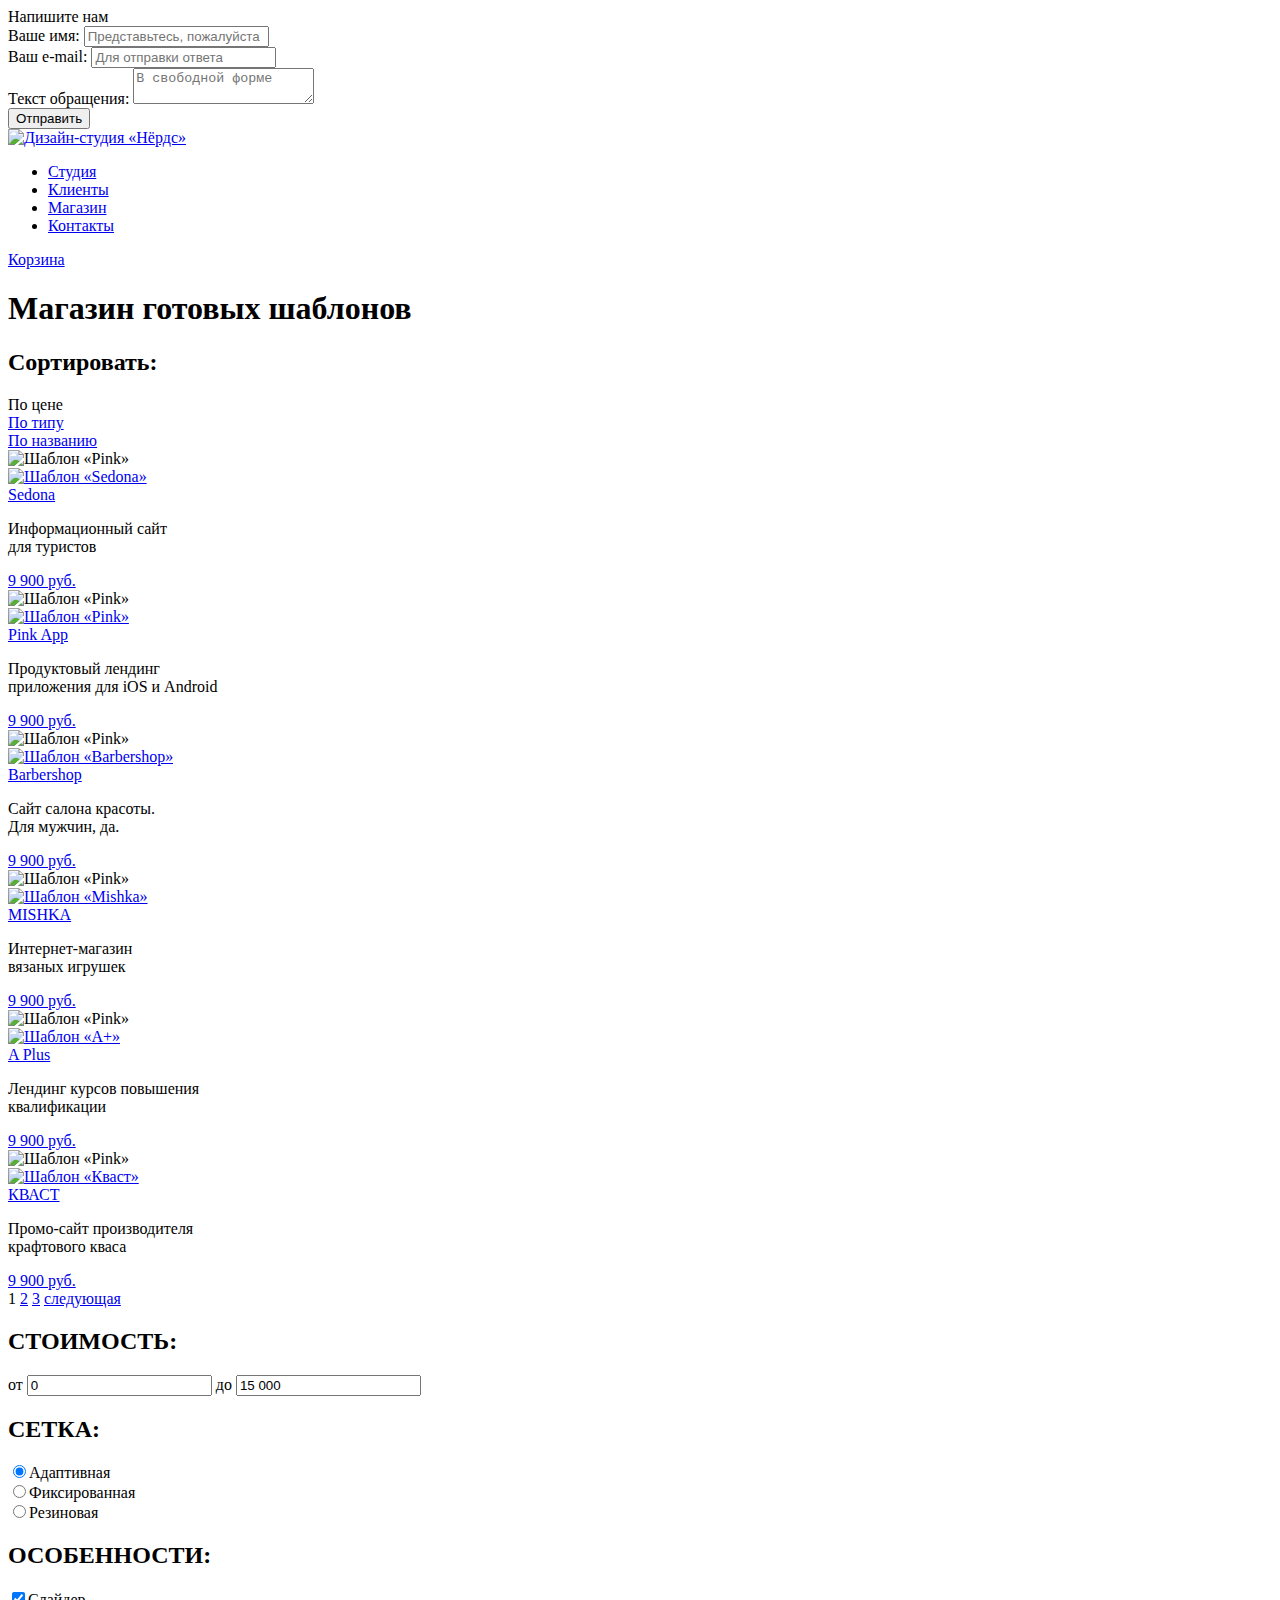
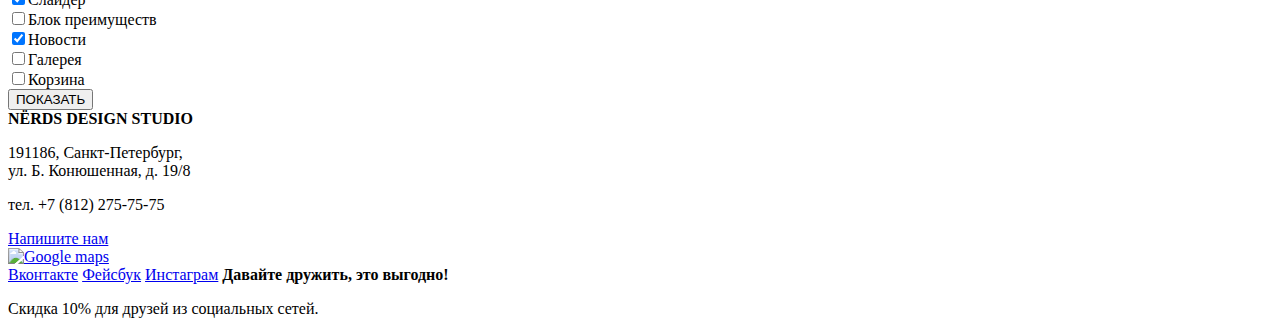
==== inner.html @ 5b891246 "Fix" ====
<!DOCTYPE html>
<html lang="ru">
  <head>
    <meta charset="utf-8">
    <title>HTML Academy: Нёрдс. Каталог</title>
  </head>
  <body>
    <article class="popup-write-us">
      <div class="container">
        <div class="popup-header">Напишите нам</div>
        <form class="feedback-form" action="/keksby-mail" method="post">
          <div class="feedback-form-group">
            <label for="fullname">Ваше имя:</label>
            <input type="text" name="fullname" id="fullname" placeholder="Представьтесь, пожалуйста">
          </div>
          <div class="feedback-form-group">
            <label for="email">Ваш e-mail:</label>
            <input type="text" name="email" id="email" placeholder="Для отправки ответа">
          </div>
          <div class="feedback-form-group">
          <label for="letter">Текст обращения:</label>
          <textarea name="letter" id="letter" placeholder="В свободной форме"></textarea>
          </div>
          <input type="submit" class="btn" value="Отправить">
        </form>
      </div>
    </article>


  	<header class="main-header">
	    <div class="container">
        <nav class="main-navigation">
          <div class="header-logo">
            <a href="#"><img src="http://placehold.it/111x24" alt="Дизайн-студия «Нёрдс»" width="160" height="65"></a>
          </div>
            <ul>
              <li>
                <a href="#">Студия</a>
              </li>
              <li>
                <a href="#">Клиенты</a>
              </li>
              <li>
                <a href="#">Магазин</a>
              </li>
              <li>
                <a href="#">Контакты</a>
              </li>
            </ul>
        </nav>
        <div class="user-block">
          <a class="login" href="#">Корзина</a>
        </div>
      </div>
    </header>


    <main class="container">
      <section class="top">
        <h1>Магазин готовых шаблонов</h1>
      </section>

      <section class="templates-catalog">
        <section class="sorter">
          <h2>Сортировать:</h2>
          <div class="sorter-option-selected">
            <span class="sorter-link">По цене</span>
          </div>
          <div class="sorter-option">
            <a class="sorter-link" href="#">По типу</a>
          </div>
          <div class="sorter-option">
            <a class="sorter-link" href="#">По названию</a>
          </div>
          <div class="high-low">
            <div class="high-low-option-selected"></div>
            <div class="high-low-option">
              <a href="#"></a>
            </div>
          </div>
        </section>

        <section class="templates-cards">
          <article class="template-card">
            <div class="template-browser">
              <img src="http://placehold.it/360x40" alt="Шаблон «Pink»" width="360" height="40">
            </div>
            <a class="template-image" href="#" title="Шаблон «Sedona»"><img src="http://placehold.it/360x576" alt="Шаблон «Sedona»" width="360" height="576"></a>
            <div class="template-hover">
              <a href="#">Sedona</a>
              <p>Информационный сайт<br>
              для туристов</p>
              <a class="btn" href="#">9 900 руб.</a>
            </div>
          </article>
          <article class="template-card">
            <div class="template-browser">
              <img src="http://placehold.it/360x40" alt="Шаблон «Pink»" width="360" height="40"> 
            </div>
            <a class="template-image" href="#" title="Шаблон «Pink»"><img src="http://placehold.it/360x576" alt="Шаблон «Pink»" width="360" height="576"></a>
            <div class="template-hover">
              <a href="#">Pink App</a>
              <p>Продуктовый лендинг<br>
              приложения для iOS и Android</p>
              <a class="btn" href="#">9 900 руб.</a>
            </div>            
          </article>
          <article class="template-card">
            <div class="template-browser">
              <img src="http://placehold.it/360x40" alt="Шаблон «Pink»" width="360" height="40">
            </div>
            <a class="template-image" href="#" title="Шаблон «Barbershop»"><img src="http://placehold.it/360x576" alt="Шаблон «Barbershop»" width="360" height="576"></a>
            <div class="template-hover">
              <a href="#">Barbershop</a>
              <p>Сайт салона красоты.<br>
              Для мужчин, да.</p>
              <a class="btn" href="#">9 900 руб.</a>
            </div>
          </article>
          <article class="template-card">
            <div class="template-browser">
              <img src="http://placehold.it/360x40" alt="Шаблон «Pink»" width="360" height="40">
            </div>
            <a class="template-image" href="#" title="Шаблон «Mishka»"><img src="http://placehold.it/360x576" alt="Шаблон «Mishka»" width="360" height="576"></a>
            <div class="template-hover">
              <a href="#">MISHKA</a>
              <p>Интернет-магазин<br>
              вязаных игрушек</p>
              <a class="btn" href="#">9 900 руб.</a>
            </div>          
          </article>
          <article class="template-card">
            <div class="template-browser">
              <img src="http://placehold.it/360x40" alt="Шаблон «Pink»" width="360" height="40">
            </div>
            <a class="template-image" href="#" title="Шаблон «А+»"><img src="http://placehold.it/360x576" alt="Шаблон «А+»" width="360" height="576"></a>
            <div class="template-hover">
              <a href="#">A Plus</a>
              <p>Лендинг курсов повышения<br>
              квалификации</p>
              <a class="btn" href="#">9 900 руб.</a>
            </div>           
          </article>
          <article class="template-card">
            <div class="template-browser">
              <img src="http://placehold.it/360x40" alt="Шаблон «Pink»" width="360" height="40">
            </div>
            <a class="template-image" href="#" title="Шаблон «Кваст»"><img src="http://placehold.it/360x576" alt="Шаблон «Кваст»" width="360" height="576"></a>
            <div class="template-hover">
              <a href="#">КВАСТ</a>
              <p>Промо-сайт производителя<br>
              крафтового кваса</p>
              <a class="btn" href="#">9 900 руб.</a>
            </div>            
          </article>
        </section>

        <nav class="pages">
          <span>1</span>
          <a href="#">2</a>
          <a href="#">3</a>
          <a class="pages-next" href="#">следующая</a>
        </nav> 
      </section>


      <section class="left-sidebar">
        <form class="filter" action="#" method="get">
          <section class="filter-price">
            <h2>СТОИМОСТЬ:</h2>
            <div class="range-controls">
                <div class="scale"><div style="width:120px;" class="bar"></div></div>
                <div class="toggle min-toggle"></div>
                <div class="toggle max-toggle"></div>
            </div>
            <div class="price-controls">
                от <input class="min-price" type="text" value="0">
                до <input class="max-price" type="text" value="15 000">
            </div>
          </section>

          <section class="grid-types">
            <h2>СЕТКА:</h2>
            <div class="grid-types-radio">
              <div class="grid-types-option">
                <label>
                  <input type="radio" checked name="grid-type" value="1">Адаптивная
                </label>
              </div>
              <div class="grid-types-option">
                <label>
                  <input type="radio" name="grid-type" value="2">Фиксированная
                </label>
              </div>
              <div class="grid-types-option">
                <label>
                  <input type="radio" name="grid-type" value="3">Резиновая
                </label>
              </div>
            </div>
          </section>

          <section class="features">
            <h2>ОСОБЕННОСТИ:</h2>
            <div class="features-checkbox">
              <div class="features-option">
                <label>
                  <input type="checkbox" checked name="1">Слайдер
                </label>
              </div>
              <div class="features-option">
                <label>
                  <input type="checkbox" name="2">Блок преимуществ
                </label>
              </div>
              <div class="features-option">
                <label>
                  <input type="checkbox" checked name="3">Новости
                </label>
              </div>
              <div class="features-option">
                <label>
                  <input type="checkbox" name="4">Галерея
                </label>
              </div>
              <div class="features-option">
                <label>
                  <input type="checkbox" name="5">Корзина
                </label>
              </div>
            </div>
          </section>

          <div class="left-sidebar-apply">
            <button type="submit" class="btn">ПОКАЗАТЬ</button>
          </div>
        </form>
      </section>
    </main>


    <footer>
      <div class="container">
        <section class="conacts-map">
          <article class="contacts">
            <b>NЁRDS DESIGN STUDIO</b>
            <p>191186, Санкт-Петербург,<br>
            ул. Б. Конюшенная, д. 19/8</p>
            <p>тел. +7 (812) 275-75-75</p>
            <a class="contact-btn" href="#">Напишите нам</a>
          </article>
          <article id="map">
            <a href="#"><img src="http://placehold.it/1440x416" width="1440" height="416" alt="Google maps"></a>
          </article>
        </section>

        <section class="footer-social">
          <a class="social-btn social-btn-vk" href="#">Вконтакте</a>
          <a class="social-btn social-btn-fb" href="#">Фейсбук</a>
          <a class="social-btn social-btn-inst" href="#">Инстаграм</a>
          <b>Давайте дружить, это выгодно!</b>
          <p>Скидка 10% для друзей из социальных сетей.</p>
        </section>  
      </div>
    </footer>  
  </body>
</html>
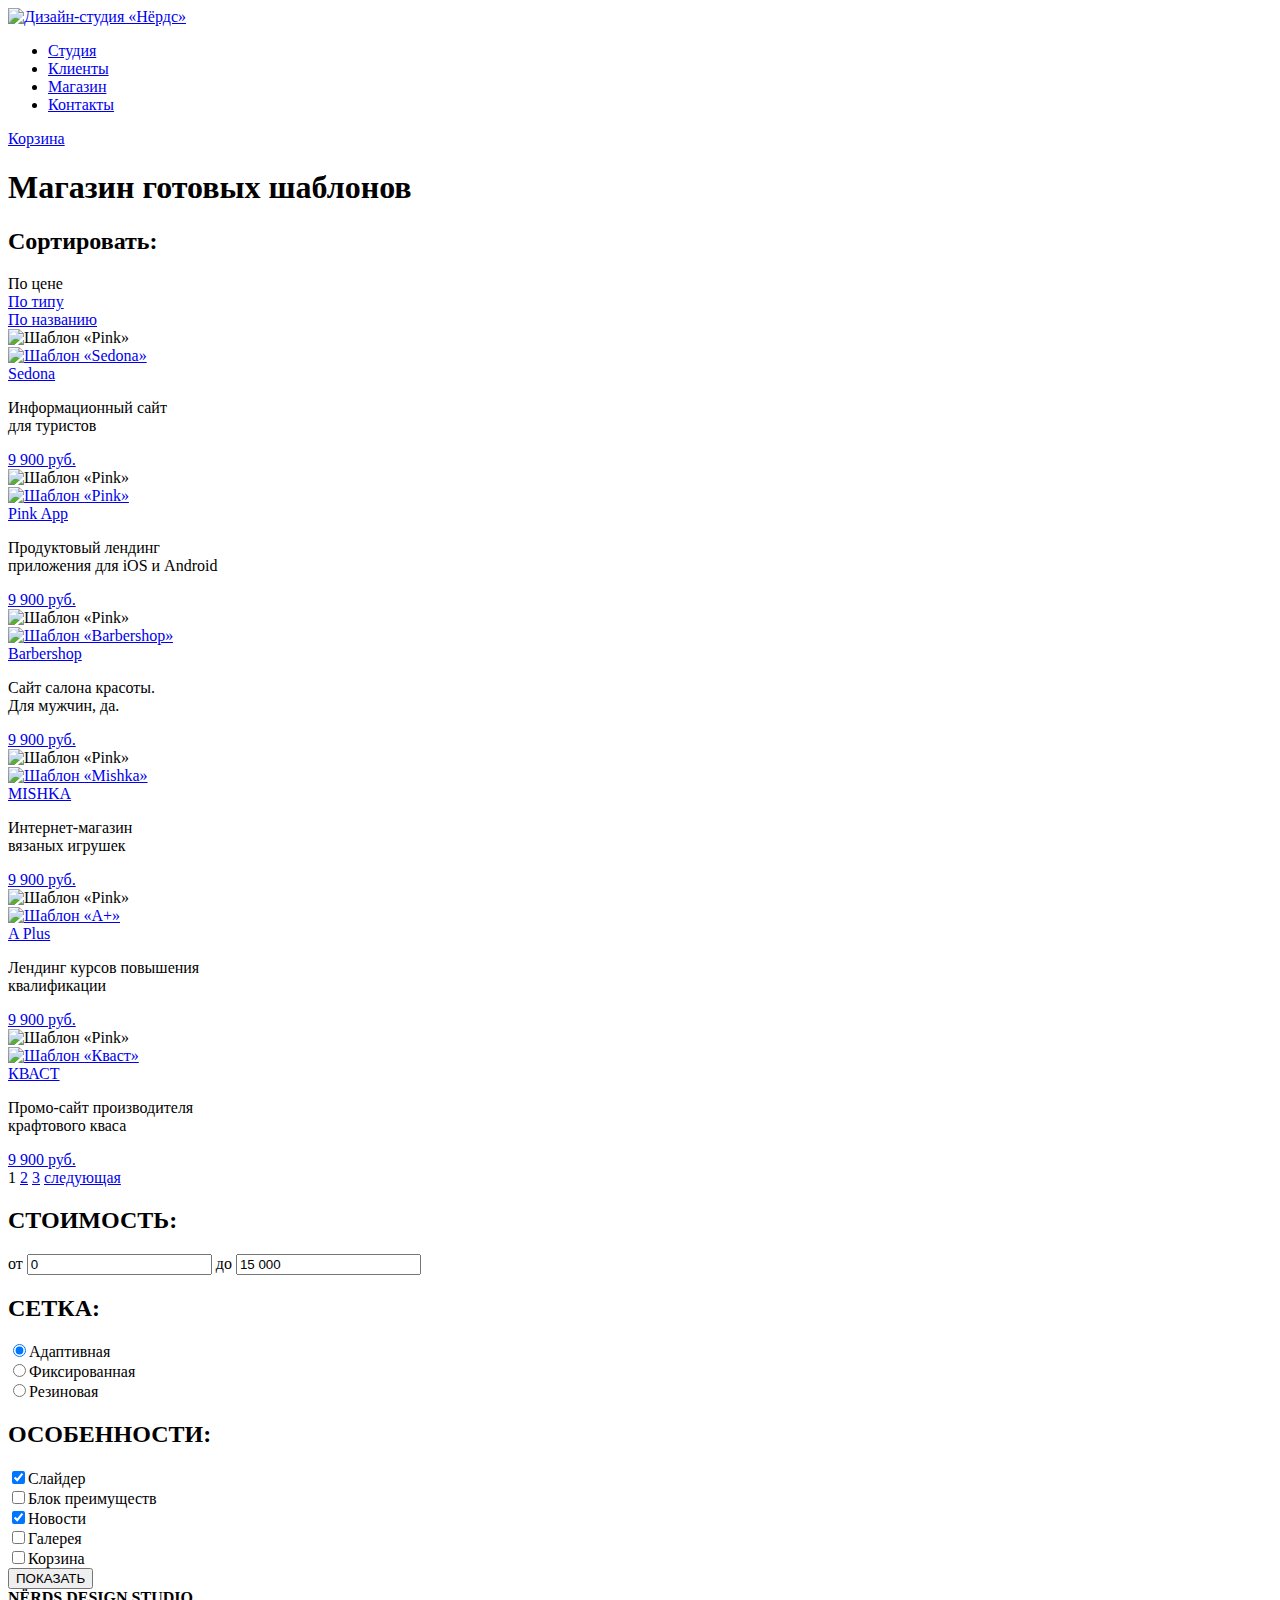
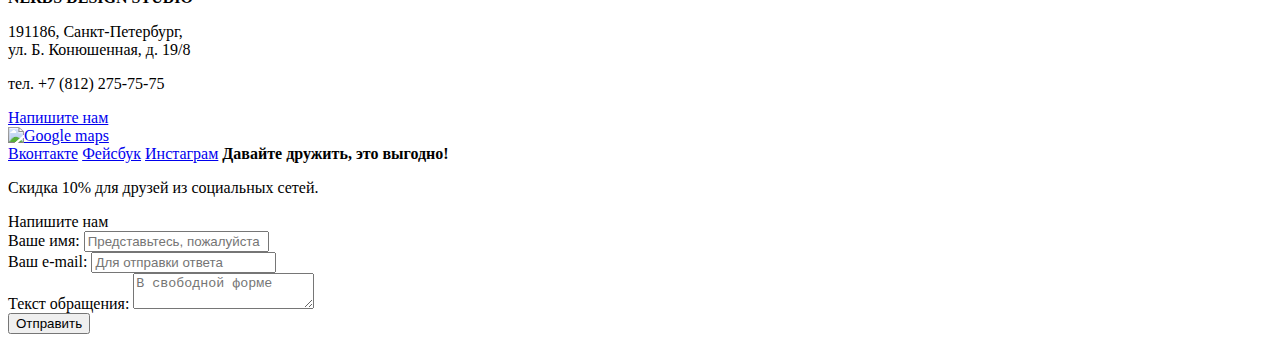
==== commit 18719851: "Убрал вниз всплывающее окно" ====
--- a/inner.html
+++ b/inner.html
@@ -5,29 +5,7 @@
     <title>HTML Academy: Нёрдс. Каталог</title>
   </head>
   <body>
-    <article class="popup-write-us">
-      <div class="container">
-        <div class="popup-header">Напишите нам</div>
-        <form class="feedback-form" action="/keksby-mail" method="post">
-          <div class="feedback-form-group">
-            <label for="fullname">Ваше имя:</label>
-            <input type="text" name="fullname" id="fullname" placeholder="Представьтесь, пожалуйста">
-          </div>
-          <div class="feedback-form-group">
-            <label for="email">Ваш e-mail:</label>
-            <input type="text" name="email" id="email" placeholder="Для отправки ответа">
-          </div>
-          <div class="feedback-form-group">
-          <label for="letter">Текст обращения:</label>
-          <textarea name="letter" id="letter" placeholder="В свободной форме"></textarea>
-          </div>
-          <input type="submit" class="btn" value="Отправить">
-        </form>
-      </div>
-    </article>
-
-
-  	<header class="main-header">
+    <header class="main-header">
 	    <div class="container">
         <nav class="main-navigation">
           <div class="header-logo">
@@ -263,5 +241,26 @@
         </section>  
       </div>
     </footer>  
+
+    <article class="popup-write-us">
+      <div class="container">
+        <div class="popup-header">Напишите нам</div>
+        <form class="feedback-form" action="/keksby-mail" method="post">
+          <div class="feedback-form-group">
+            <label for="fullname">Ваше имя:</label>
+            <input type="text" name="fullname" id="fullname" placeholder="Представьтесь, пожалуйста">
+          </div>
+          <div class="feedback-form-group">
+            <label for="email">Ваш e-mail:</label>
+            <input type="text" name="email" id="email" placeholder="Для отправки ответа">
+          </div>
+          <div class="feedback-form-group">
+          <label for="letter">Текст обращения:</label>
+          <textarea name="letter" id="letter" placeholder="В свободной форме"></textarea>
+          </div>
+          <input type="submit" class="btn" value="Отправить">
+        </form>
+      </div>
+    </article>
   </body>
 </html>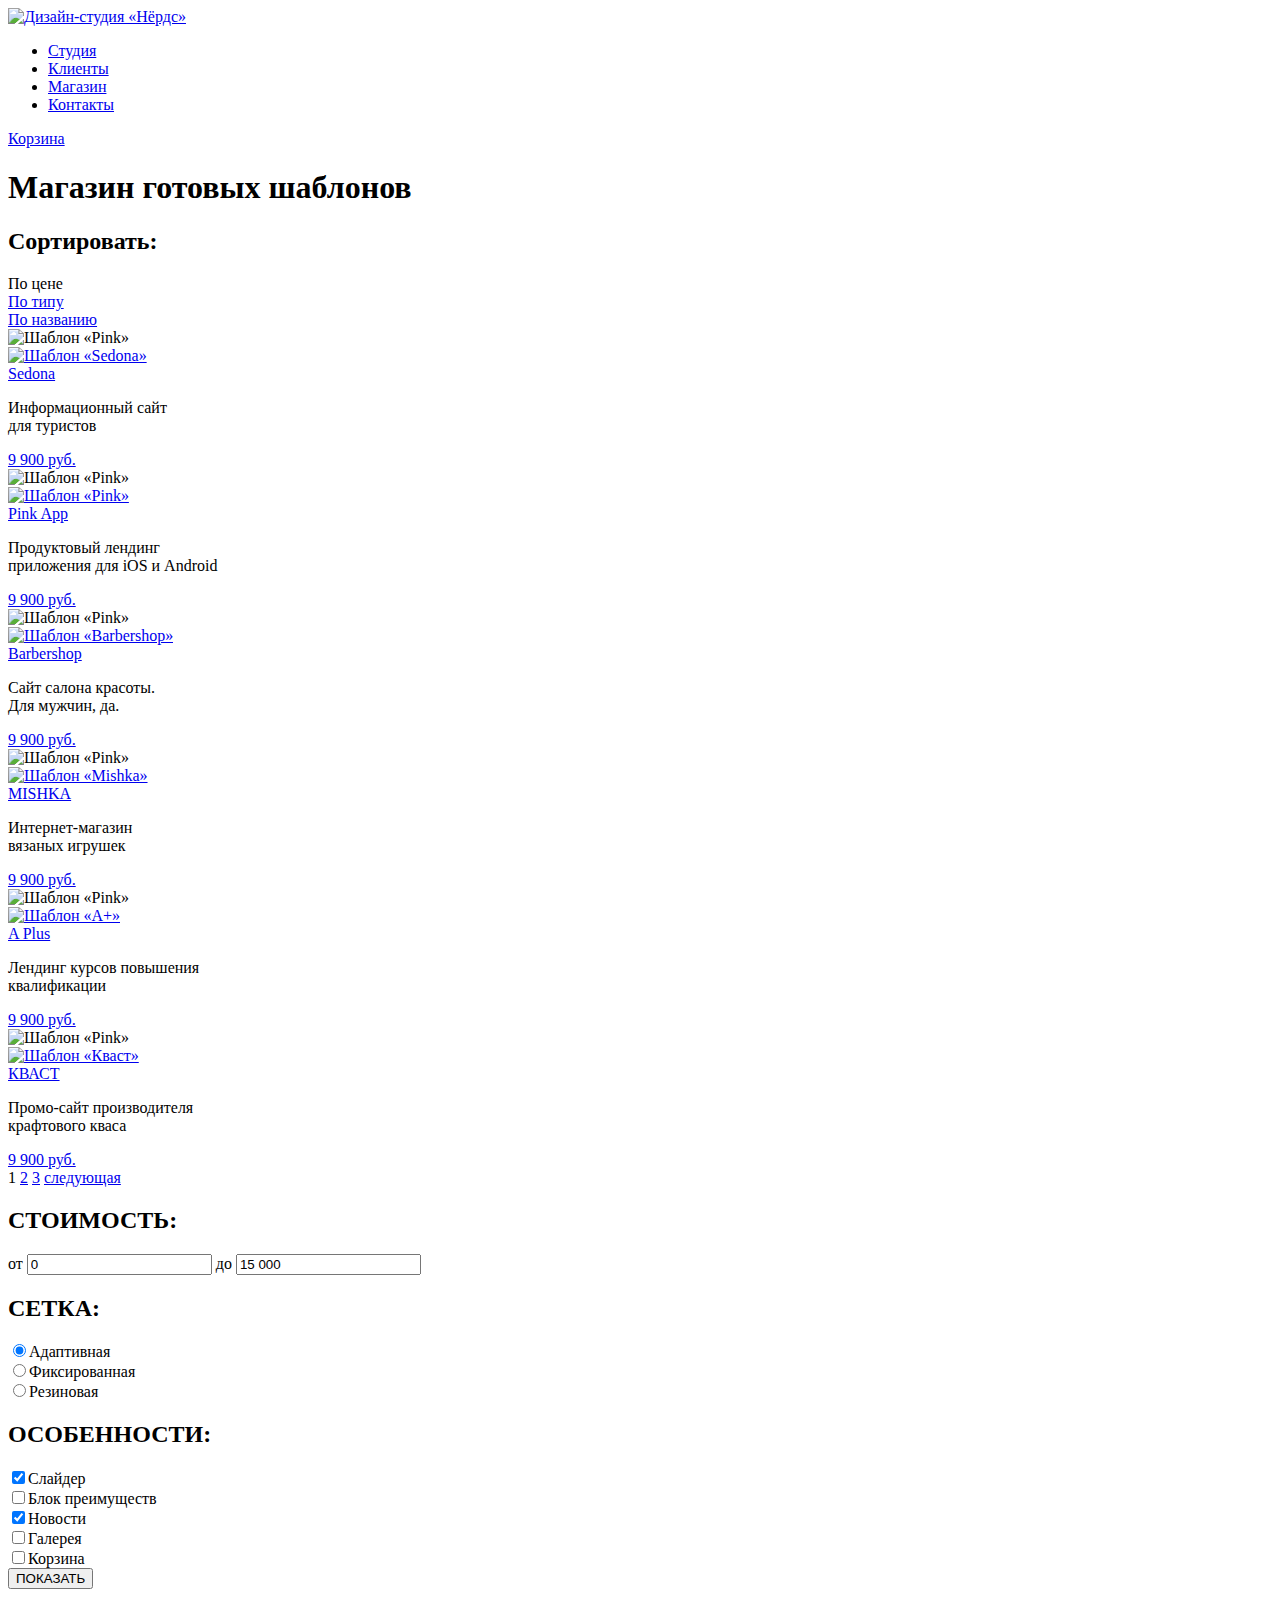
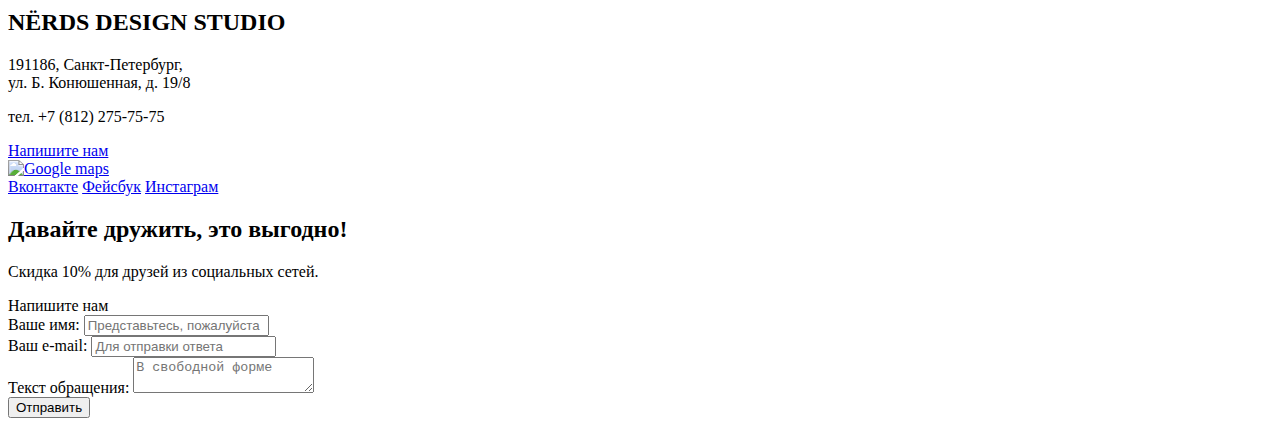
==== commit 34af6325: "Fix #2" ====
--- a/inner.html
+++ b/inner.html
@@ -221,7 +221,7 @@
       <div class="container">
         <section class="conacts-map">
           <article class="contacts">
-            <b>NЁRDS DESIGN STUDIO</b>
+            <h2>NЁRDS DESIGN STUDIO</h2>
             <p>191186, Санкт-Петербург,<br>
             ул. Б. Конюшенная, д. 19/8</p>
             <p>тел. +7 (812) 275-75-75</p>
@@ -236,7 +236,7 @@
           <a class="social-btn social-btn-vk" href="#">Вконтакте</a>
           <a class="social-btn social-btn-fb" href="#">Фейсбук</a>
           <a class="social-btn social-btn-inst" href="#">Инстаграм</a>
-          <b>Давайте дружить, это выгодно!</b>
+          <h2>Давайте дружить, это выгодно!</h2>
           <p>Скидка 10% для друзей из социальных сетей.</p>
         </section>  
       </div>
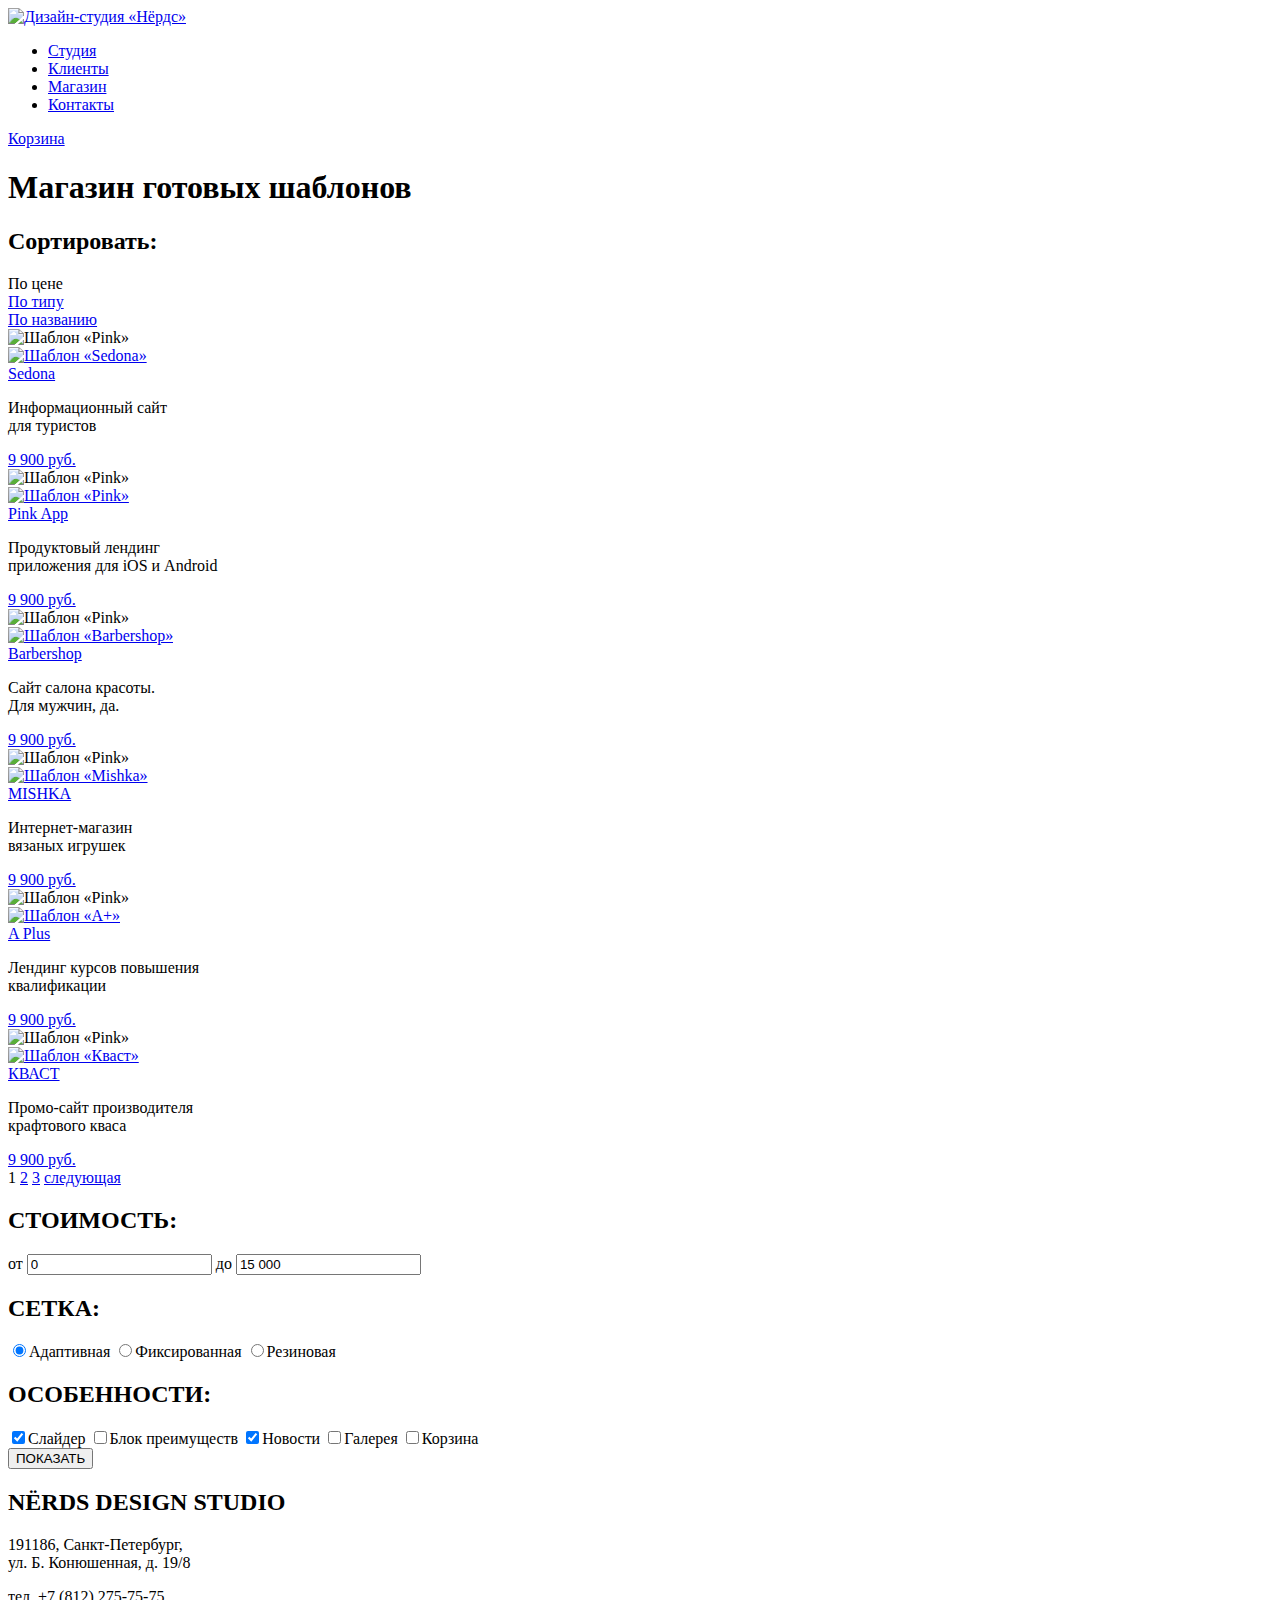
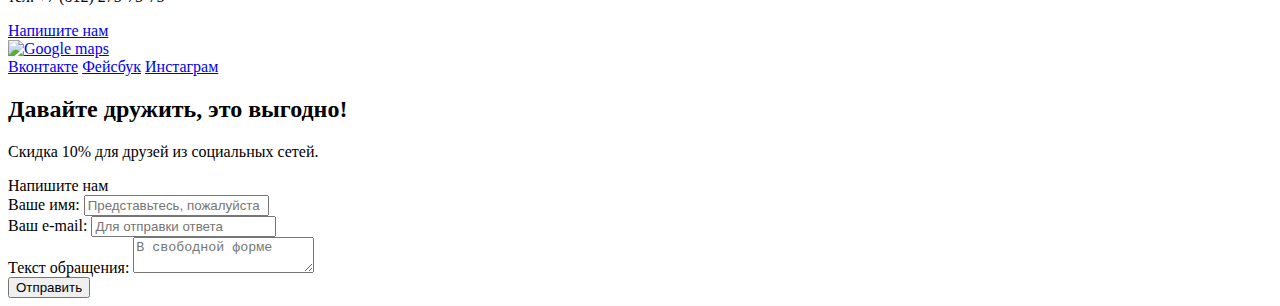
==== commit 0e0c0d9b: "Fix #3" ====
--- a/inner.html
+++ b/inner.html
@@ -7,10 +7,10 @@
   <body>
     <header class="main-header">
 	    <div class="container">
+        <div class="header-logo">
+          <a href="#"><img src="http://placehold.it/111x24" alt="Дизайн-студия «Нёрдс»" width="160" height="65"></a>
+        </div>
         <nav class="main-navigation">
-          <div class="header-logo">
-            <a href="#"><img src="http://placehold.it/111x24" alt="Дизайн-студия «Нёрдс»" width="160" height="65"></a>
-          </div>
             <ul>
               <li>
                 <a href="#">Студия</a>
@@ -42,7 +42,7 @@
         <section class="sorter">
           <h2>Сортировать:</h2>
           <div class="sorter-option-selected">
-            <span class="sorter-link">По цене</span>
+            <a class="sorter-link">По цене</a>
           </div>
           <div class="sorter-option">
             <a class="sorter-link" href="#">По типу</a>
@@ -50,12 +50,10 @@
           <div class="sorter-option">
             <a class="sorter-link" href="#">По названию</a>
           </div>
-          <div class="high-low">
-            <div class="high-low-option-selected"></div>
-            <div class="high-low-option">
-              <a href="#"></a>
-            </div>
-          </div>
+          <div class="arrows">
+            <a class="arrow-down active" href="#"></a>
+            <a class="arrow-up" href="#"></a>
+          </div>     
         </section>
 
         <section class="templates-cards">
@@ -63,7 +61,9 @@
             <div class="template-browser">
               <img src="http://placehold.it/360x40" alt="Шаблон «Pink»" width="360" height="40">
             </div>
-            <a class="template-image" href="#" title="Шаблон «Sedona»"><img src="http://placehold.it/360x576" alt="Шаблон «Sedona»" width="360" height="576"></a>
+            <a class="template-image" href="#" title="Шаблон «Sedona»">
+              <img src="http://placehold.it/360x576" alt="Шаблон «Sedona»" width="360" height="576">
+            </a>
             <div class="template-hover">
               <a href="#">Sedona</a>
               <p>Информационный сайт<br>
@@ -75,7 +75,9 @@
             <div class="template-browser">
               <img src="http://placehold.it/360x40" alt="Шаблон «Pink»" width="360" height="40"> 
             </div>
-            <a class="template-image" href="#" title="Шаблон «Pink»"><img src="http://placehold.it/360x576" alt="Шаблон «Pink»" width="360" height="576"></a>
+            <a class="template-image" href="#" title="Шаблон «Pink»">
+              <img src="http://placehold.it/360x576" alt="Шаблон «Pink»" width="360" height="576">
+            </a>
             <div class="template-hover">
               <a href="#">Pink App</a>
               <p>Продуктовый лендинг<br>
@@ -87,7 +89,9 @@
             <div class="template-browser">
               <img src="http://placehold.it/360x40" alt="Шаблон «Pink»" width="360" height="40">
             </div>
-            <a class="template-image" href="#" title="Шаблон «Barbershop»"><img src="http://placehold.it/360x576" alt="Шаблон «Barbershop»" width="360" height="576"></a>
+            <a class="template-image" href="#" title="Шаблон «Barbershop»">
+              <img src="http://placehold.it/360x576" alt="Шаблон «Barbershop»" width="360" height="576">
+            </a>
             <div class="template-hover">
               <a href="#">Barbershop</a>
               <p>Сайт салона красоты.<br>
@@ -99,7 +103,9 @@
             <div class="template-browser">
               <img src="http://placehold.it/360x40" alt="Шаблон «Pink»" width="360" height="40">
             </div>
-            <a class="template-image" href="#" title="Шаблон «Mishka»"><img src="http://placehold.it/360x576" alt="Шаблон «Mishka»" width="360" height="576"></a>
+            <a class="template-image" href="#" title="Шаблон «Mishka»">
+              <img src="http://placehold.it/360x576" alt="Шаблон «Mishka»" width="360" height="576">
+            </a>
             <div class="template-hover">
               <a href="#">MISHKA</a>
               <p>Интернет-магазин<br>
@@ -111,7 +117,9 @@
             <div class="template-browser">
               <img src="http://placehold.it/360x40" alt="Шаблон «Pink»" width="360" height="40">
             </div>
-            <a class="template-image" href="#" title="Шаблон «А+»"><img src="http://placehold.it/360x576" alt="Шаблон «А+»" width="360" height="576"></a>
+            <a class="template-image" href="#" title="Шаблон «А+»">
+              <img src="http://placehold.it/360x576" alt="Шаблон «А+»" width="360" height="576">
+            </a>
             <div class="template-hover">
               <a href="#">A Plus</a>
               <p>Лендинг курсов повышения<br>
@@ -123,7 +131,9 @@
             <div class="template-browser">
               <img src="http://placehold.it/360x40" alt="Шаблон «Pink»" width="360" height="40">
             </div>
-            <a class="template-image" href="#" title="Шаблон «Кваст»"><img src="http://placehold.it/360x576" alt="Шаблон «Кваст»" width="360" height="576"></a>
+            <a class="template-image" href="#" title="Шаблон «Кваст»">
+              <img src="http://placehold.it/360x576" alt="Шаблон «Кваст»" width="360" height="576">
+            </a>
             <div class="template-hover">
               <a href="#">КВАСТ</a>
               <p>Промо-сайт производителя<br>
@@ -147,7 +157,7 @@
           <section class="filter-price">
             <h2>СТОИМОСТЬ:</h2>
             <div class="range-controls">
-                <div class="scale"><div style="width:120px;" class="bar"></div></div>
+                <div class="scale"><div class="bar"></div></div>
                 <div class="toggle min-toggle"></div>
                 <div class="toggle max-toggle"></div>
             </div>
@@ -160,52 +170,36 @@
           <section class="grid-types">
             <h2>СЕТКА:</h2>
             <div class="grid-types-radio">
-              <div class="grid-types-option">
-                <label>
-                  <input type="radio" checked name="grid-type" value="1">Адаптивная
-                </label>
-              </div>
-              <div class="grid-types-option">
-                <label>
-                  <input type="radio" name="grid-type" value="2">Фиксированная
-                </label>
-              </div>
-              <div class="grid-types-option">
-                <label>
-                  <input type="radio" name="grid-type" value="3">Резиновая
-                </label>
-              </div>
+              <label>
+                <input type="radio" checked name="grid-type" value="1">Адаптивная
+              </label>
+              <label>
+                <input type="radio" name="grid-type" value="2">Фиксированная
+              </label>
+              <label>
+                <input type="radio" name="grid-type" value="3">Резиновая
+              </label>
             </div>
           </section>
 
           <section class="features">
             <h2>ОСОБЕННОСТИ:</h2>
             <div class="features-checkbox">
-              <div class="features-option">
-                <label>
-                  <input type="checkbox" checked name="1">Слайдер
-                </label>
-              </div>
-              <div class="features-option">
-                <label>
-                  <input type="checkbox" name="2">Блок преимуществ
-                </label>
-              </div>
-              <div class="features-option">
-                <label>
-                  <input type="checkbox" checked name="3">Новости
-                </label>
-              </div>
-              <div class="features-option">
-                <label>
-                  <input type="checkbox" name="4">Галерея
-                </label>
-              </div>
-              <div class="features-option">
-                <label>
-                  <input type="checkbox" name="5">Корзина
-                </label>
-              </div>
+              <label>
+                <input type="checkbox" checked name="features[]" value="1">Слайдер
+              </label>
+              <label>
+                <input type="checkbox" name="features[]" value="2">Блок преимуществ
+              </label>
+              <label>
+                <input type="checkbox" checked name="features[]" value="3">Новости
+              </label>
+              <label>
+                <input type="checkbox" name="features[]" value="4">Галерея
+              </label>
+              <label>
+                <input type="checkbox" name="features[]" value="5">Корзина
+              </label>
             </div>
           </section>
 
@@ -220,16 +214,18 @@
     <footer>
       <div class="container">
         <section class="conacts-map">
-          <article class="contacts">
+          <div class="contacts">
             <h2>NЁRDS DESIGN STUDIO</h2>
             <p>191186, Санкт-Петербург,<br>
             ул. Б. Конюшенная, д. 19/8</p>
             <p>тел. +7 (812) 275-75-75</p>
             <a class="contact-btn" href="#">Напишите нам</a>
-          </article>
-          <article id="map">
-            <a href="#"><img src="http://placehold.it/1440x416" width="1440" height="416" alt="Google maps"></a>
-          </article>
+          </div>
+          <div class="map">
+            <a href="#">
+              <img src="http://placehold.it/1440x416" width="1440" height="416" alt="Google maps">
+            </a>
+          </div>
         </section>
 
         <section class="footer-social">
@@ -242,7 +238,7 @@
       </div>
     </footer>  
 
-    <article class="popup-write-us">
+    <div class="popup-write-us">
       <div class="container">
         <div class="popup-header">Напишите нам</div>
         <form class="feedback-form" action="/keksby-mail" method="post">
@@ -261,6 +257,6 @@
           <input type="submit" class="btn" value="Отправить">
         </form>
       </div>
-    </article>
+    </div>
   </body>
 </html>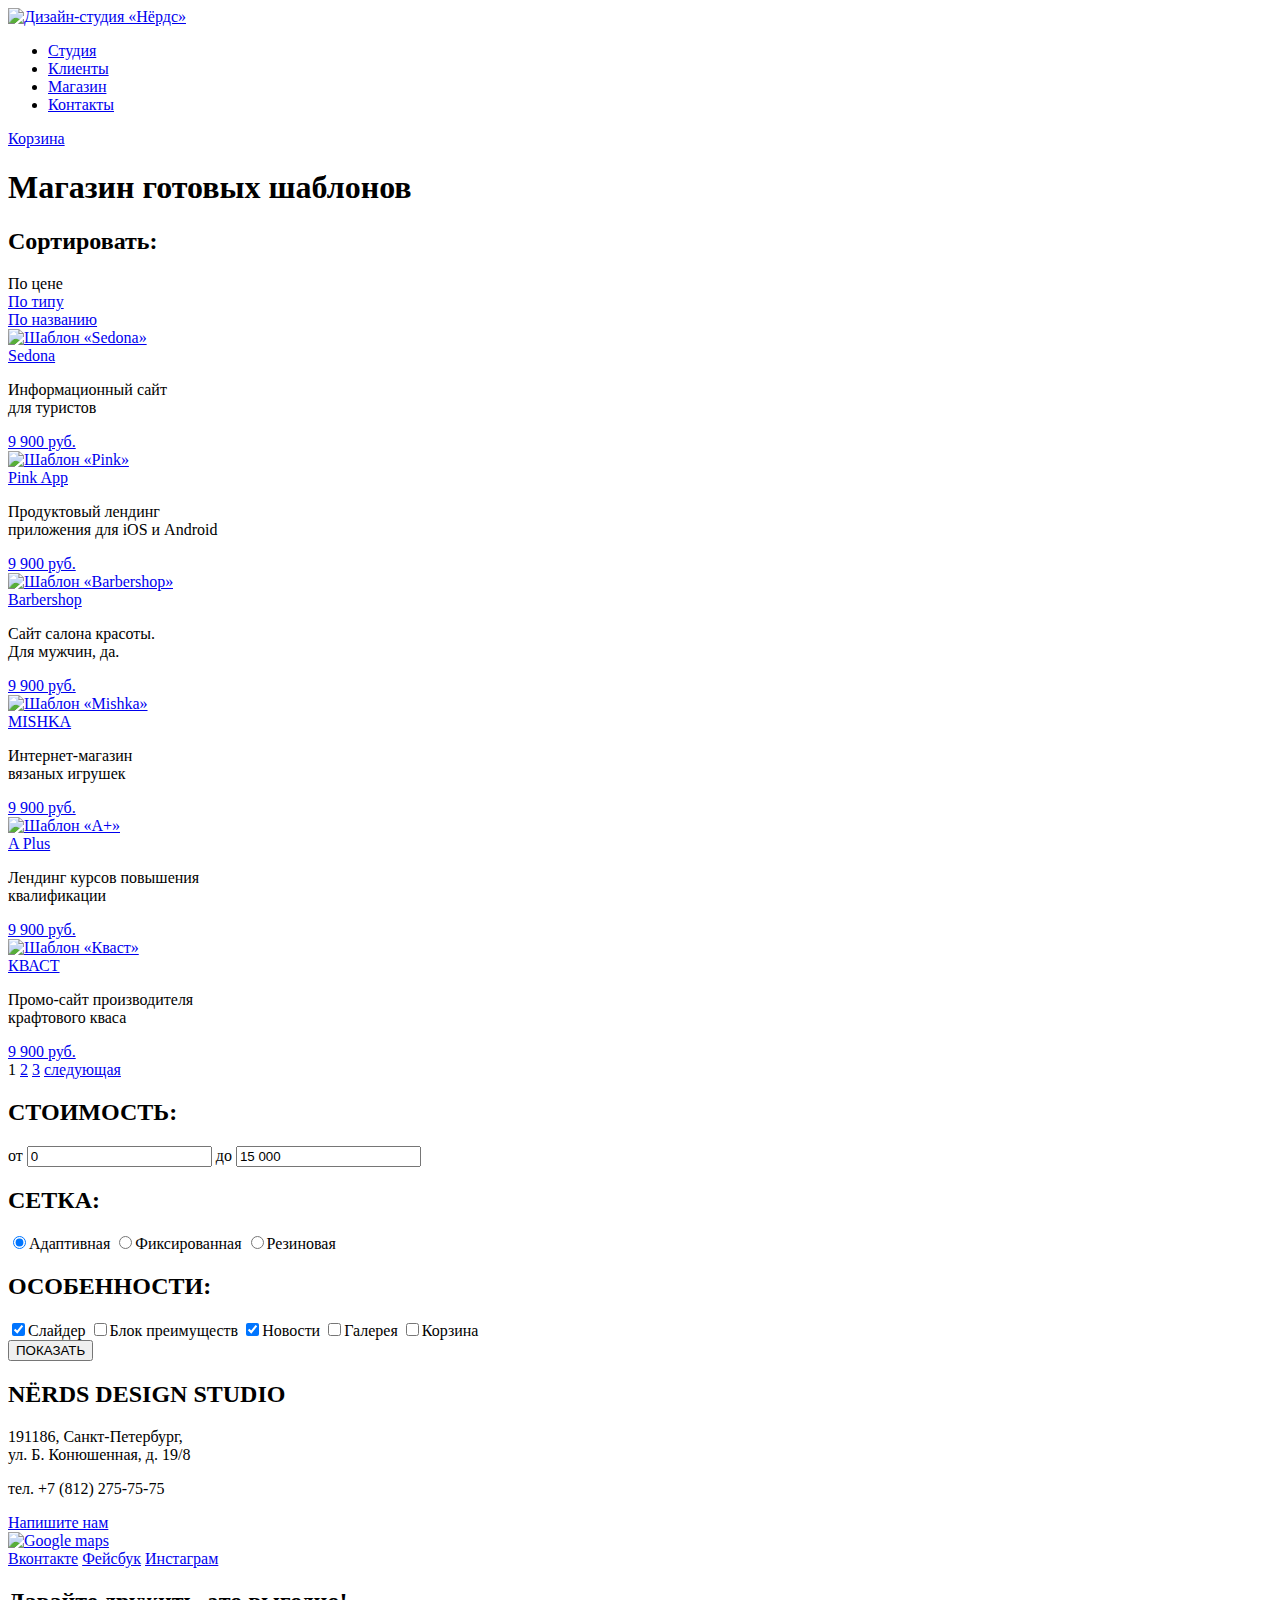
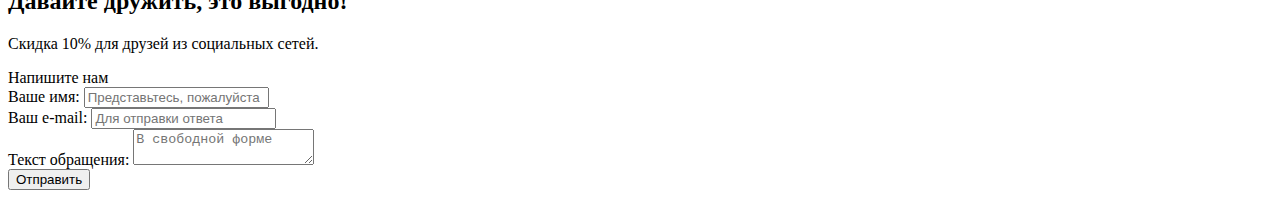
==== commit 3b3aae12: "Убрал template-browser" ====
--- a/inner.html
+++ b/inner.html
@@ -58,9 +58,6 @@
 
         <section class="templates-cards">
           <article class="template-card">
-            <div class="template-browser">
-              <img src="http://placehold.it/360x40" alt="Шаблон «Pink»" width="360" height="40">
-            </div>
             <a class="template-image" href="#" title="Шаблон «Sedona»">
               <img src="http://placehold.it/360x576" alt="Шаблон «Sedona»" width="360" height="576">
             </a>
@@ -72,9 +69,6 @@
             </div>
           </article>
           <article class="template-card">
-            <div class="template-browser">
-              <img src="http://placehold.it/360x40" alt="Шаблон «Pink»" width="360" height="40"> 
-            </div>
             <a class="template-image" href="#" title="Шаблон «Pink»">
               <img src="http://placehold.it/360x576" alt="Шаблон «Pink»" width="360" height="576">
             </a>
@@ -86,9 +80,6 @@
             </div>            
           </article>
           <article class="template-card">
-            <div class="template-browser">
-              <img src="http://placehold.it/360x40" alt="Шаблон «Pink»" width="360" height="40">
-            </div>
             <a class="template-image" href="#" title="Шаблон «Barbershop»">
               <img src="http://placehold.it/360x576" alt="Шаблон «Barbershop»" width="360" height="576">
             </a>
@@ -100,9 +91,6 @@
             </div>
           </article>
           <article class="template-card">
-            <div class="template-browser">
-              <img src="http://placehold.it/360x40" alt="Шаблон «Pink»" width="360" height="40">
-            </div>
             <a class="template-image" href="#" title="Шаблон «Mishka»">
               <img src="http://placehold.it/360x576" alt="Шаблон «Mishka»" width="360" height="576">
             </a>
@@ -114,9 +102,6 @@
             </div>          
           </article>
           <article class="template-card">
-            <div class="template-browser">
-              <img src="http://placehold.it/360x40" alt="Шаблон «Pink»" width="360" height="40">
-            </div>
             <a class="template-image" href="#" title="Шаблон «А+»">
               <img src="http://placehold.it/360x576" alt="Шаблон «А+»" width="360" height="576">
             </a>
@@ -128,9 +113,6 @@
             </div>           
           </article>
           <article class="template-card">
-            <div class="template-browser">
-              <img src="http://placehold.it/360x40" alt="Шаблон «Pink»" width="360" height="40">
-            </div>
             <a class="template-image" href="#" title="Шаблон «Кваст»">
               <img src="http://placehold.it/360x576" alt="Шаблон «Кваст»" width="360" height="576">
             </a>
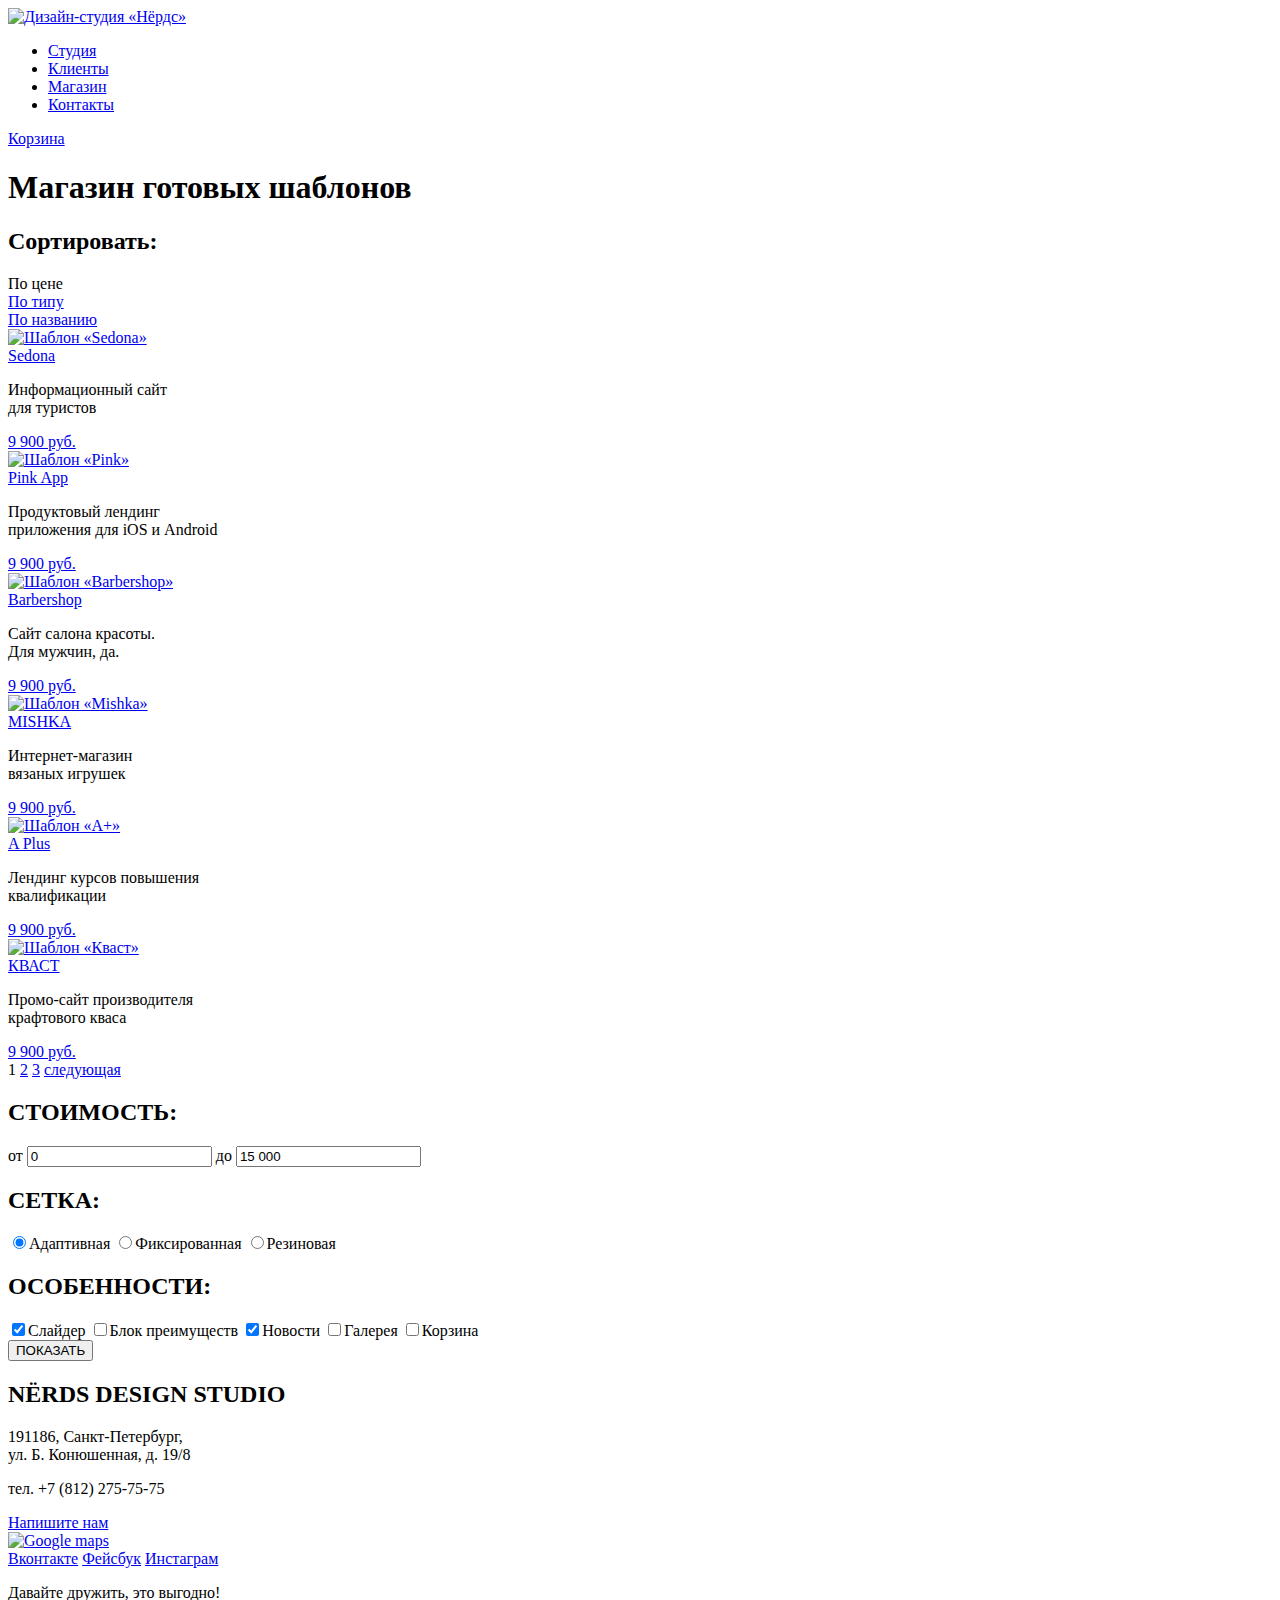
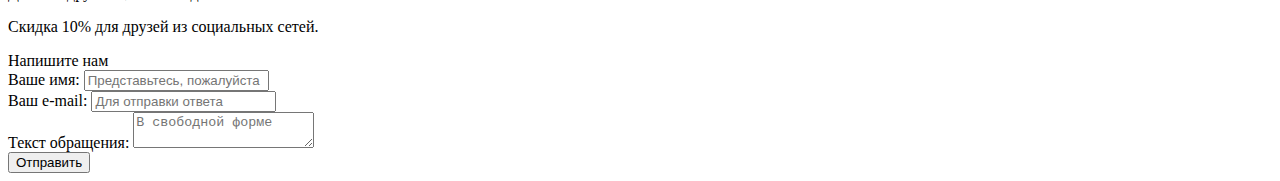
==== commit 08b7d061: "Добавил изображения" ====
--- a/inner.html
+++ b/inner.html
@@ -214,7 +214,7 @@
           <a class="social-btn social-btn-vk" href="#">Вконтакте</a>
           <a class="social-btn social-btn-fb" href="#">Фейсбук</a>
           <a class="social-btn social-btn-inst" href="#">Инстаграм</a>
-          <h2>Давайте дружить, это выгодно!</h2>
+          <p>Давайте дружить, это выгодно!</p>
           <p>Скидка 10% для друзей из социальных сетей.</p>
         </section>  
       </div>
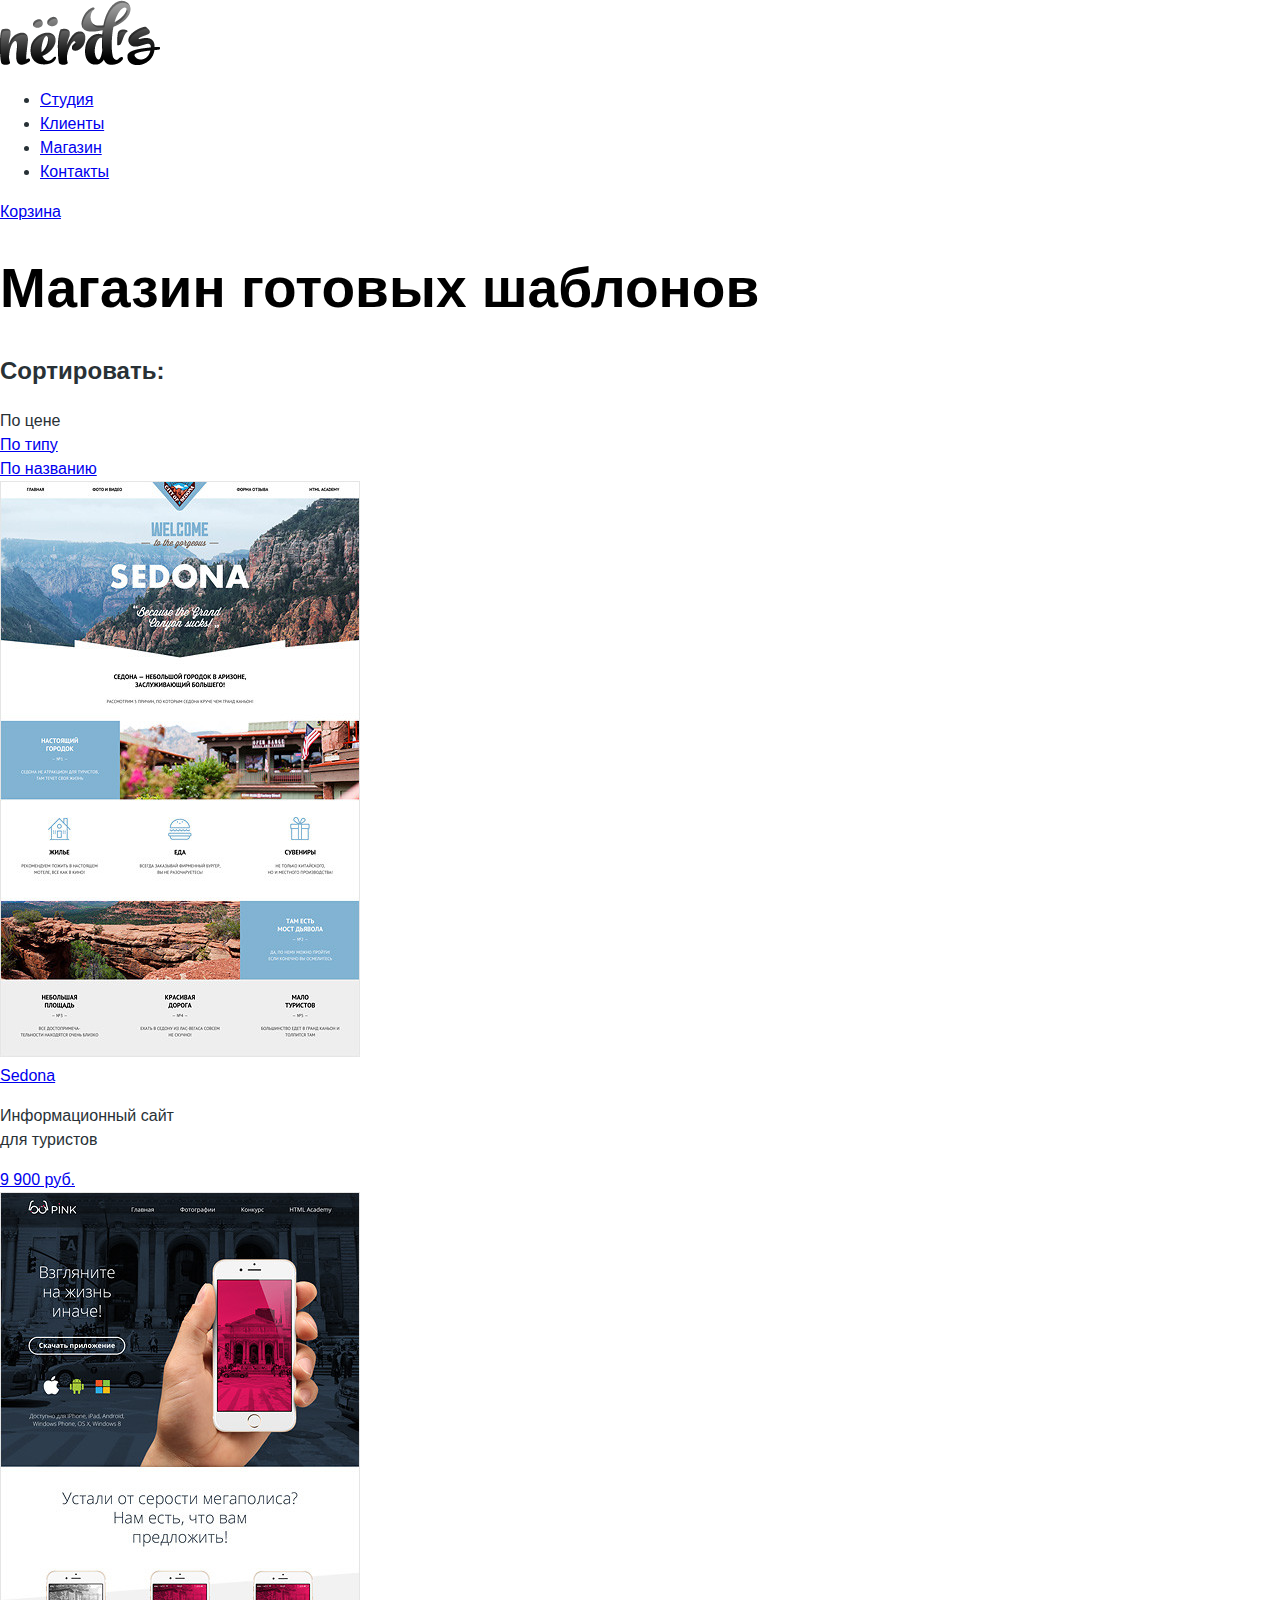
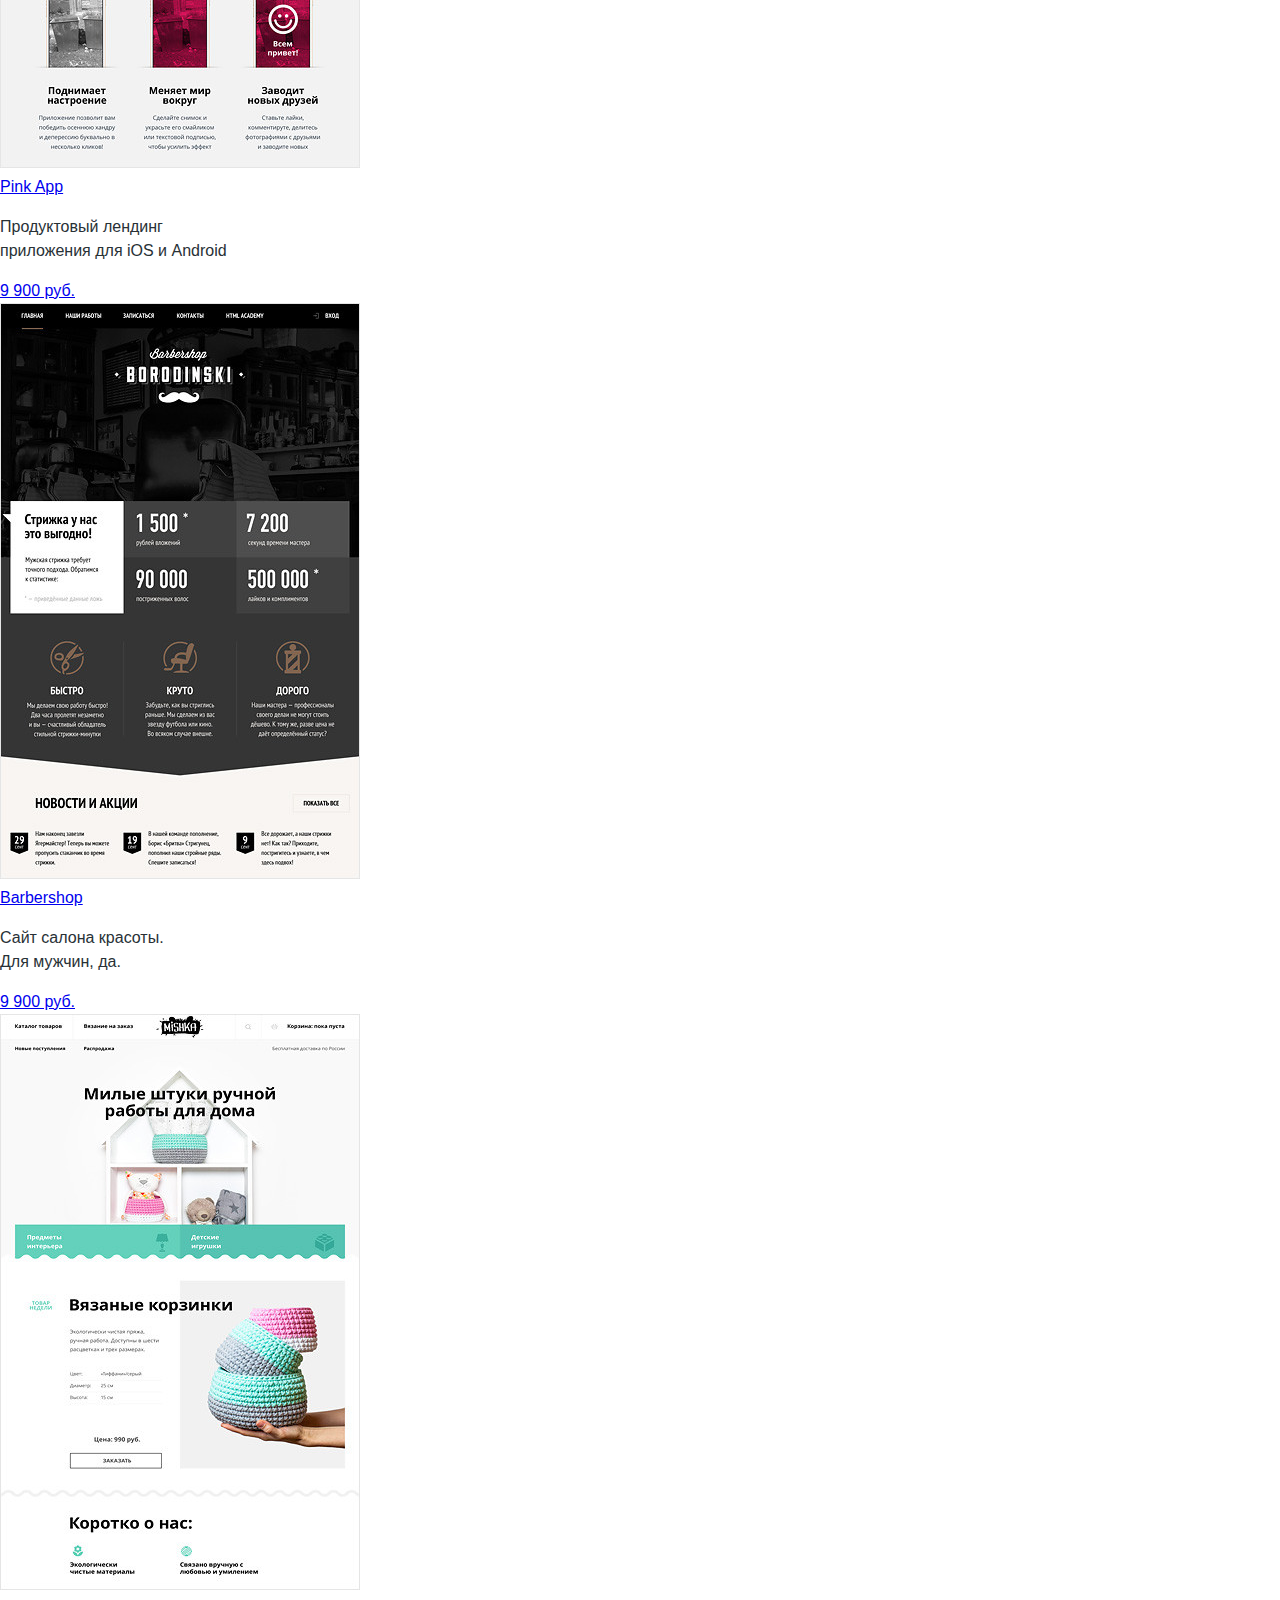
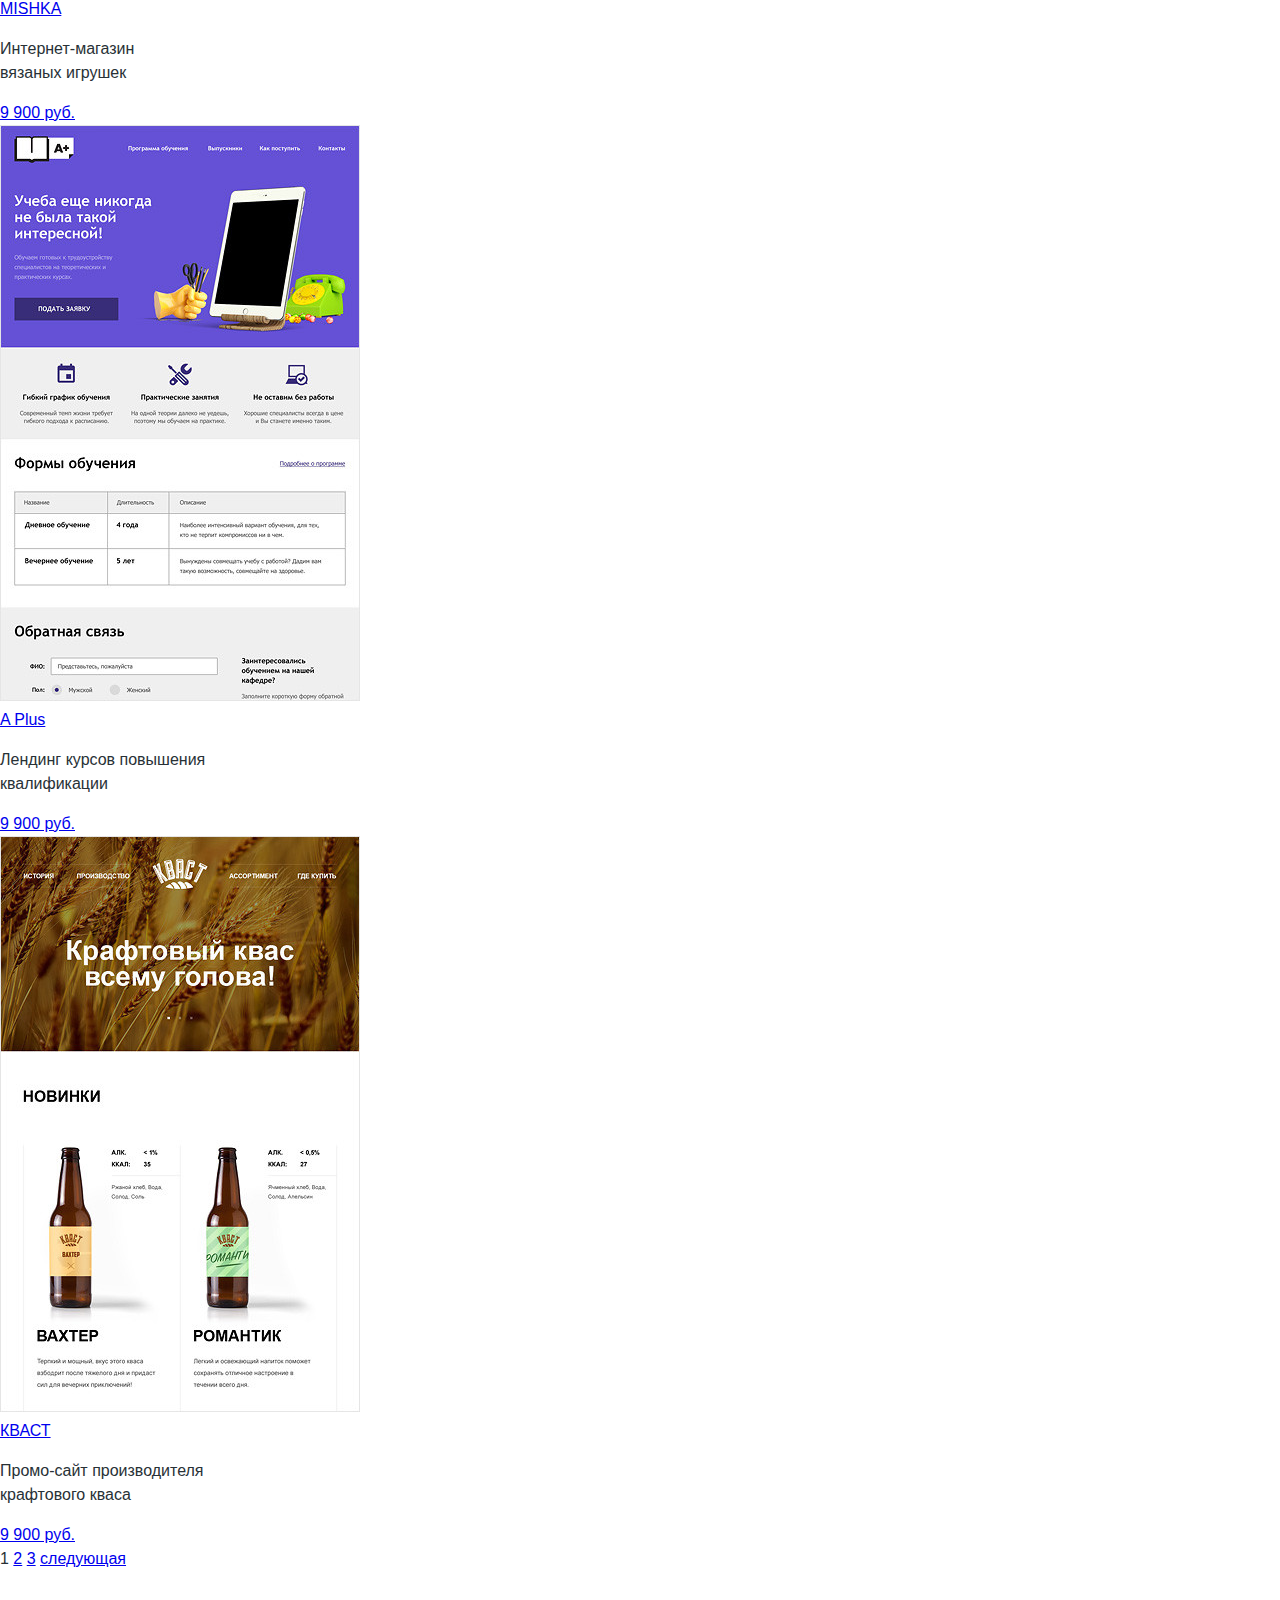
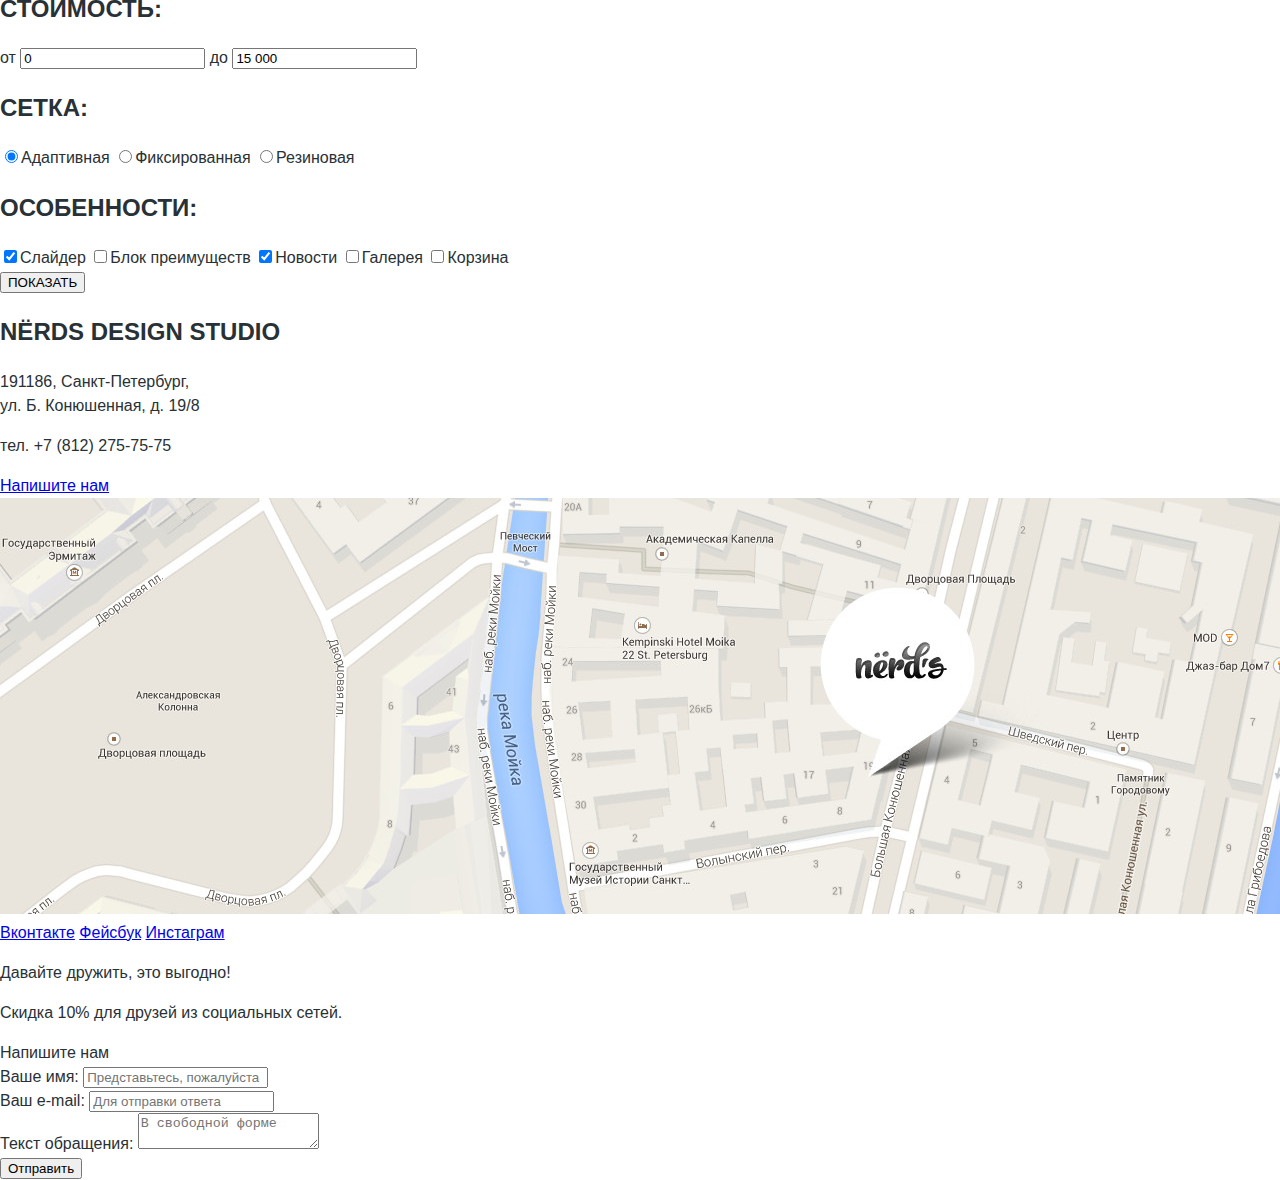
==== commit 80ea0d60: "Подключил контентные изображения и файл стилей" ====
--- a/inner.html
+++ b/inner.html
@@ -3,12 +3,13 @@
   <head>
     <meta charset="utf-8">
     <title>HTML Academy: Нёрдс. Каталог</title>
+    <link href="css/style.css" rel="stylesheet">
   </head>
   <body>
     <header class="main-header">
 	    <div class="container">
         <div class="header-logo">
-          <a href="#"><img src="http://placehold.it/111x24" alt="Дизайн-студия «Нёрдс»" width="160" height="65"></a>
+          <a href="#"><img src="img/nerds-logo.png" alt="Дизайн-студия «Нёрдс»" width="160" height="65"></a>
         </div>
         <nav class="main-navigation">
             <ul>
@@ -59,7 +60,7 @@
         <section class="templates-cards">
           <article class="template-card">
             <a class="template-image" href="#" title="Шаблон «Sedona»">
-              <img src="http://placehold.it/360x576" alt="Шаблон «Sedona»" width="360" height="576">
+              <img src="img/template-sedona.jpg" alt="Шаблон «Sedona»" width="360" height="576">
             </a>
             <div class="template-hover">
               <a href="#">Sedona</a>
@@ -70,7 +71,7 @@
           </article>
           <article class="template-card">
             <a class="template-image" href="#" title="Шаблон «Pink»">
-              <img src="http://placehold.it/360x576" alt="Шаблон «Pink»" width="360" height="576">
+              <img src="img/template-pink.jpg" alt="Шаблон «Pink»" width="360" height="576">
             </a>
             <div class="template-hover">
               <a href="#">Pink App</a>
@@ -81,7 +82,7 @@
           </article>
           <article class="template-card">
             <a class="template-image" href="#" title="Шаблон «Barbershop»">
-              <img src="http://placehold.it/360x576" alt="Шаблон «Barbershop»" width="360" height="576">
+              <img src="img/template-barbershop.jpg" alt="Шаблон «Barbershop»" width="360" height="576">
             </a>
             <div class="template-hover">
               <a href="#">Barbershop</a>
@@ -92,7 +93,7 @@
           </article>
           <article class="template-card">
             <a class="template-image" href="#" title="Шаблон «Mishka»">
-              <img src="http://placehold.it/360x576" alt="Шаблон «Mishka»" width="360" height="576">
+              <img src="img/template-mishka.jpg" alt="Шаблон «Mishka»" width="360" height="576">
             </a>
             <div class="template-hover">
               <a href="#">MISHKA</a>
@@ -103,7 +104,7 @@
           </article>
           <article class="template-card">
             <a class="template-image" href="#" title="Шаблон «А+»">
-              <img src="http://placehold.it/360x576" alt="Шаблон «А+»" width="360" height="576">
+              <img src="img/template-aplus.jpg" alt="Шаблон «А+»" width="360" height="576">
             </a>
             <div class="template-hover">
               <a href="#">A Plus</a>
@@ -114,7 +115,7 @@
           </article>
           <article class="template-card">
             <a class="template-image" href="#" title="Шаблон «Кваст»">
-              <img src="http://placehold.it/360x576" alt="Шаблон «Кваст»" width="360" height="576">
+              <img src="img/template-kvast.jpg" alt="Шаблон «Кваст»" width="360" height="576">
             </a>
             <div class="template-hover">
               <a href="#">КВАСТ</a>
@@ -205,7 +206,7 @@
           </div>
           <div class="map">
             <a href="#">
-              <img src="http://placehold.it/1440x416" width="1440" height="416" alt="Google maps">
+              <img src="img/map.jpg" width="1440" height="416" alt="Google maps">
             </a>
           </div>
         </section>
--- a/css/style.css
+++ b/css/style.css
@@ -0,0 +1,30 @@
+body {
+	margin: 0;
+	font-family: "Roboto", Arial, sans-serif;
+	font-size: 16px;
+	line-height: 1.5;
+ 	font-weight: normal;
+	color: #283136;
+	background-color: white;
+}
+
+.info-studio h1 {
+	font-family: "Roboto Medium", Arial, sans-serif;
+	font-size: 45px;
+	line-height: 45px;
+	color: #000000;
+}
+
+.top h1 {
+	font-family: "Roboto Medium", Arial, sans-serif;
+	font-size: 55px;
+	line-height: 55px;
+	color: #000000;
+}
+
+.service h2 {
+	font-family: "Roboto", Arial, sans-serif;
+	font-size: 55px;
+	font-weight: bold;
+	color: #000000;
+}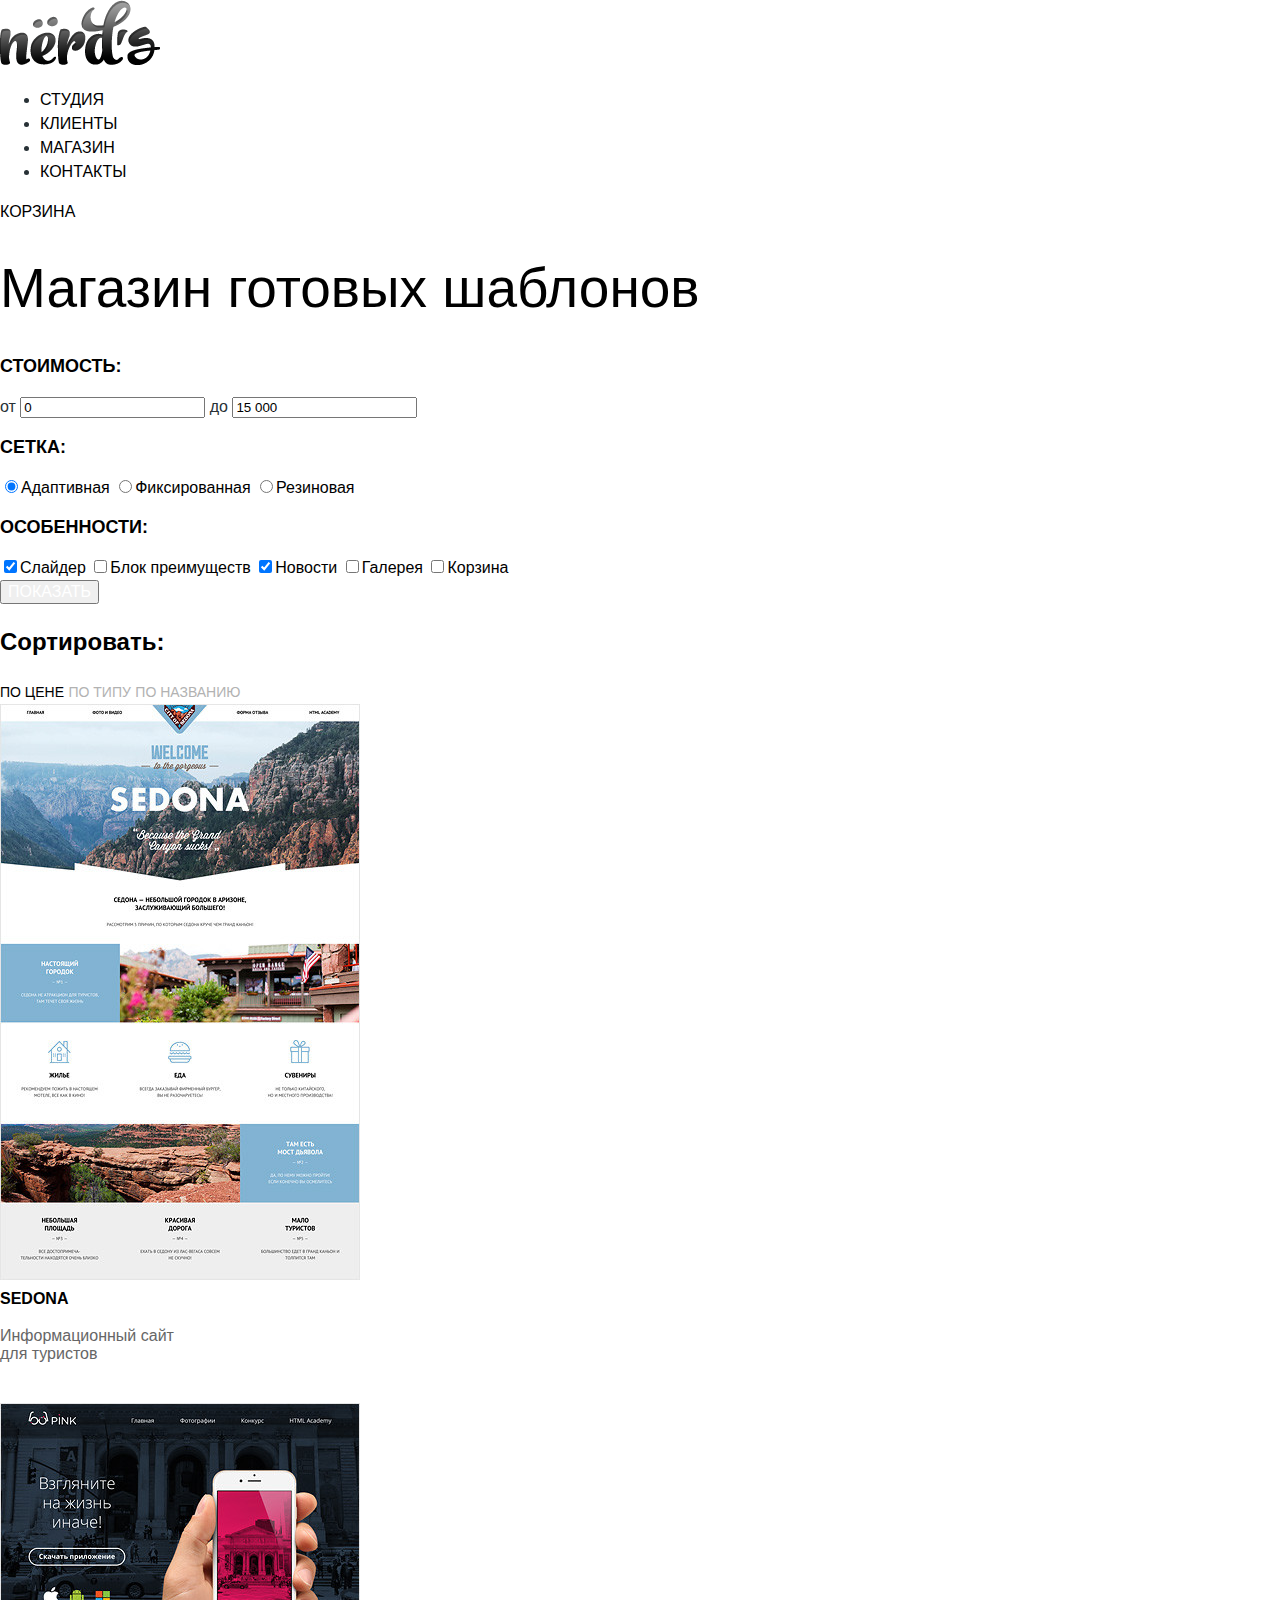
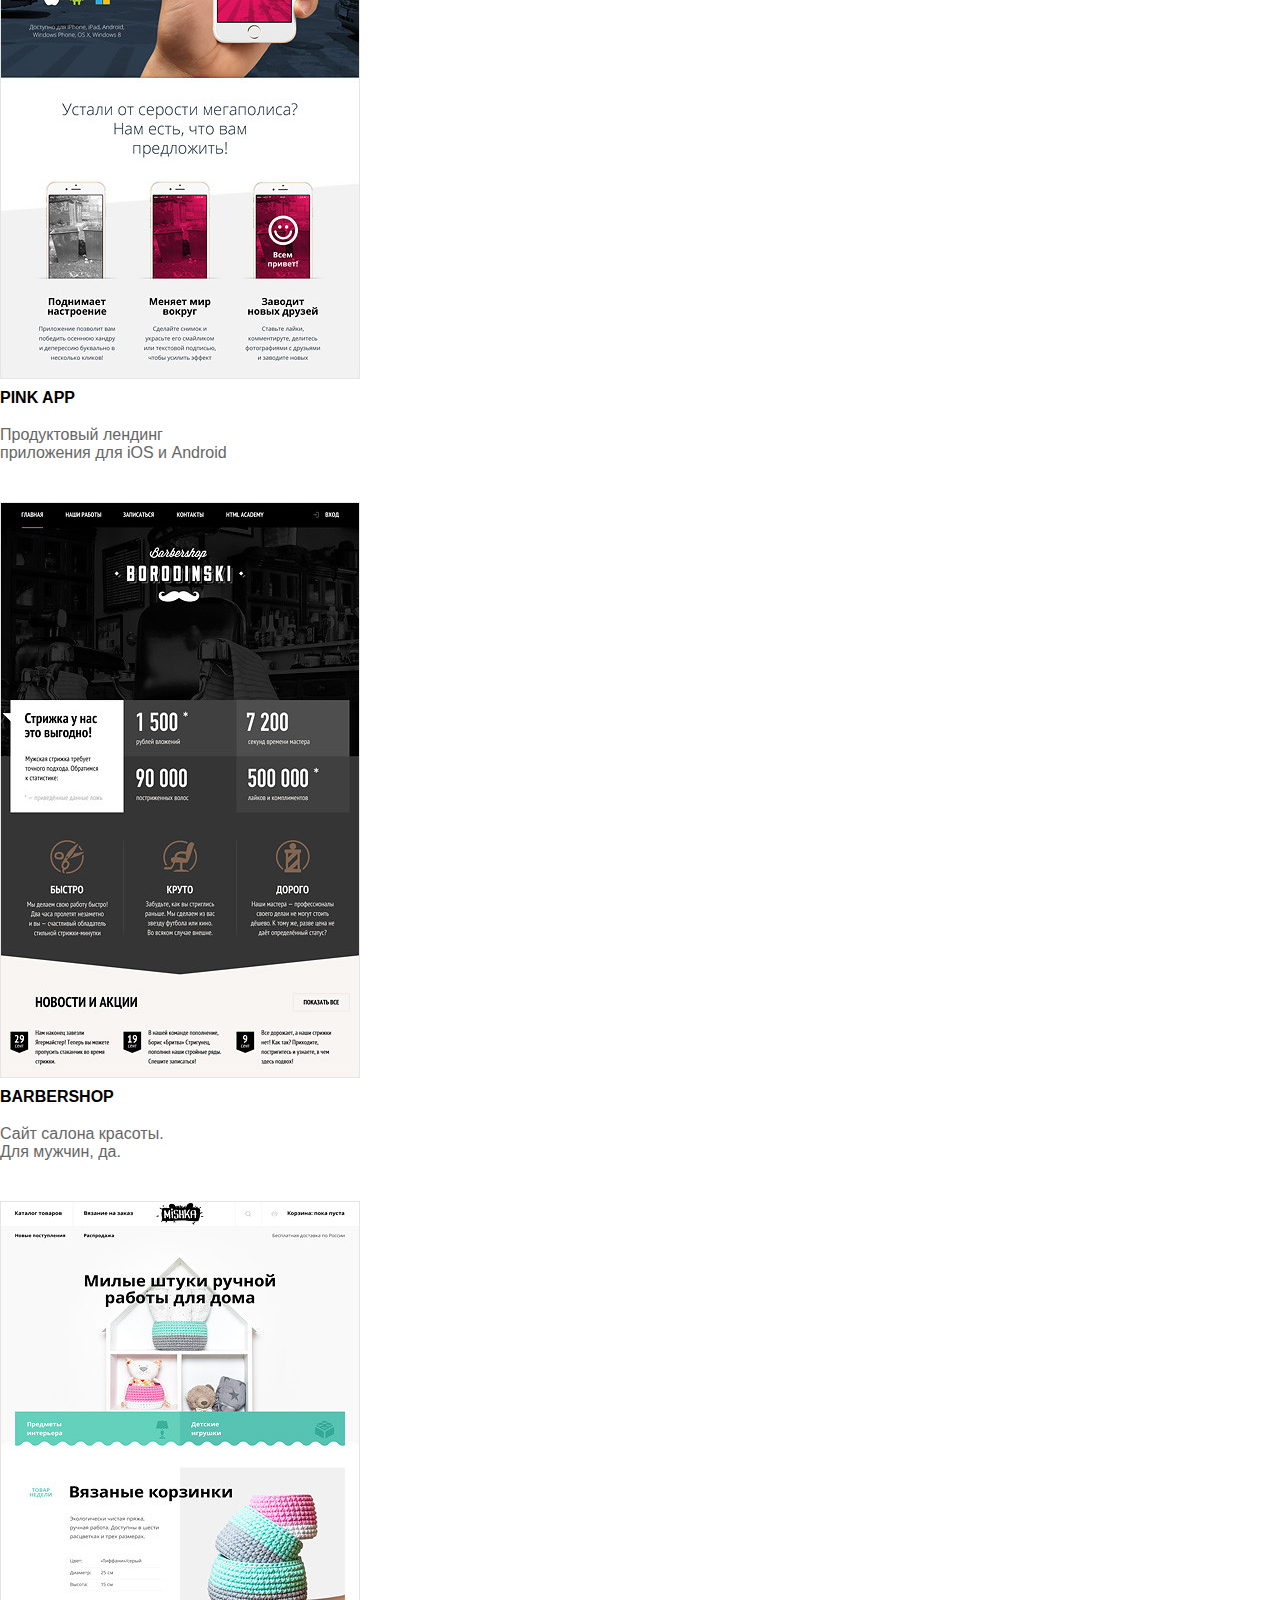
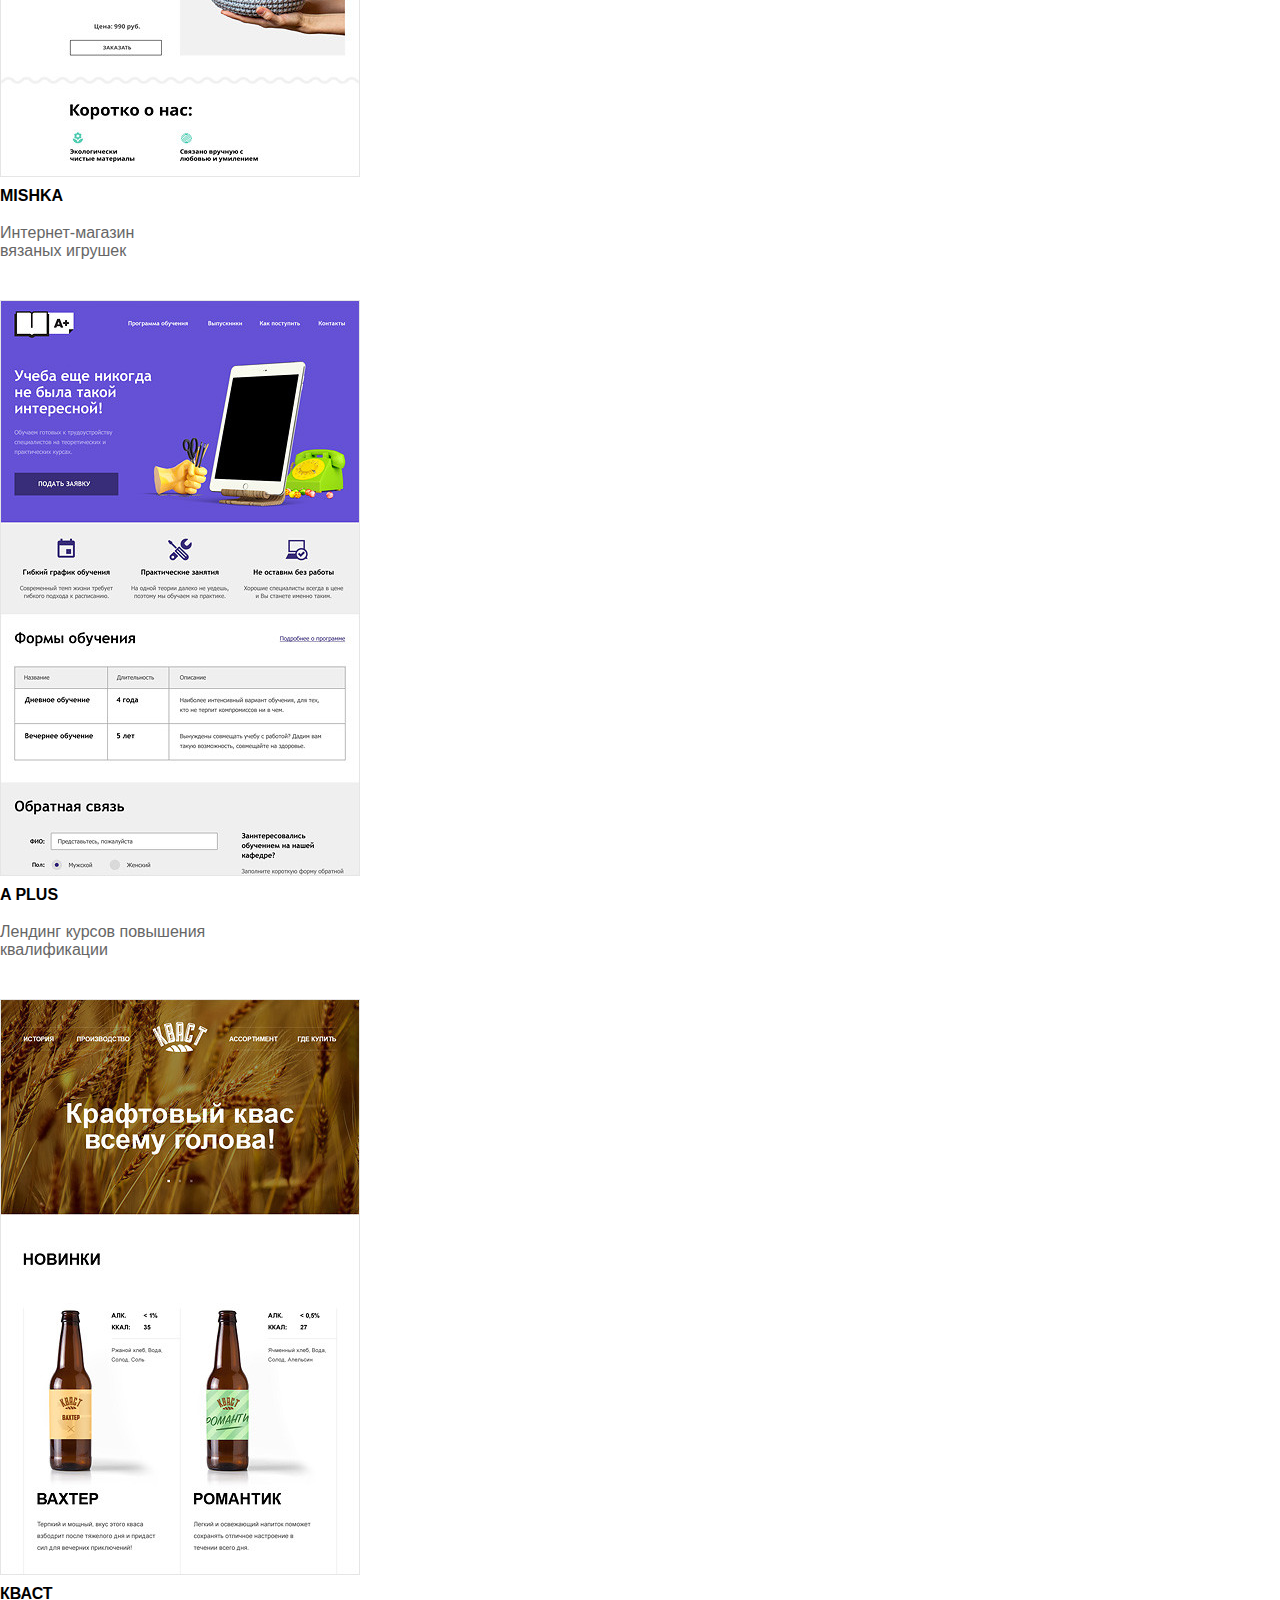
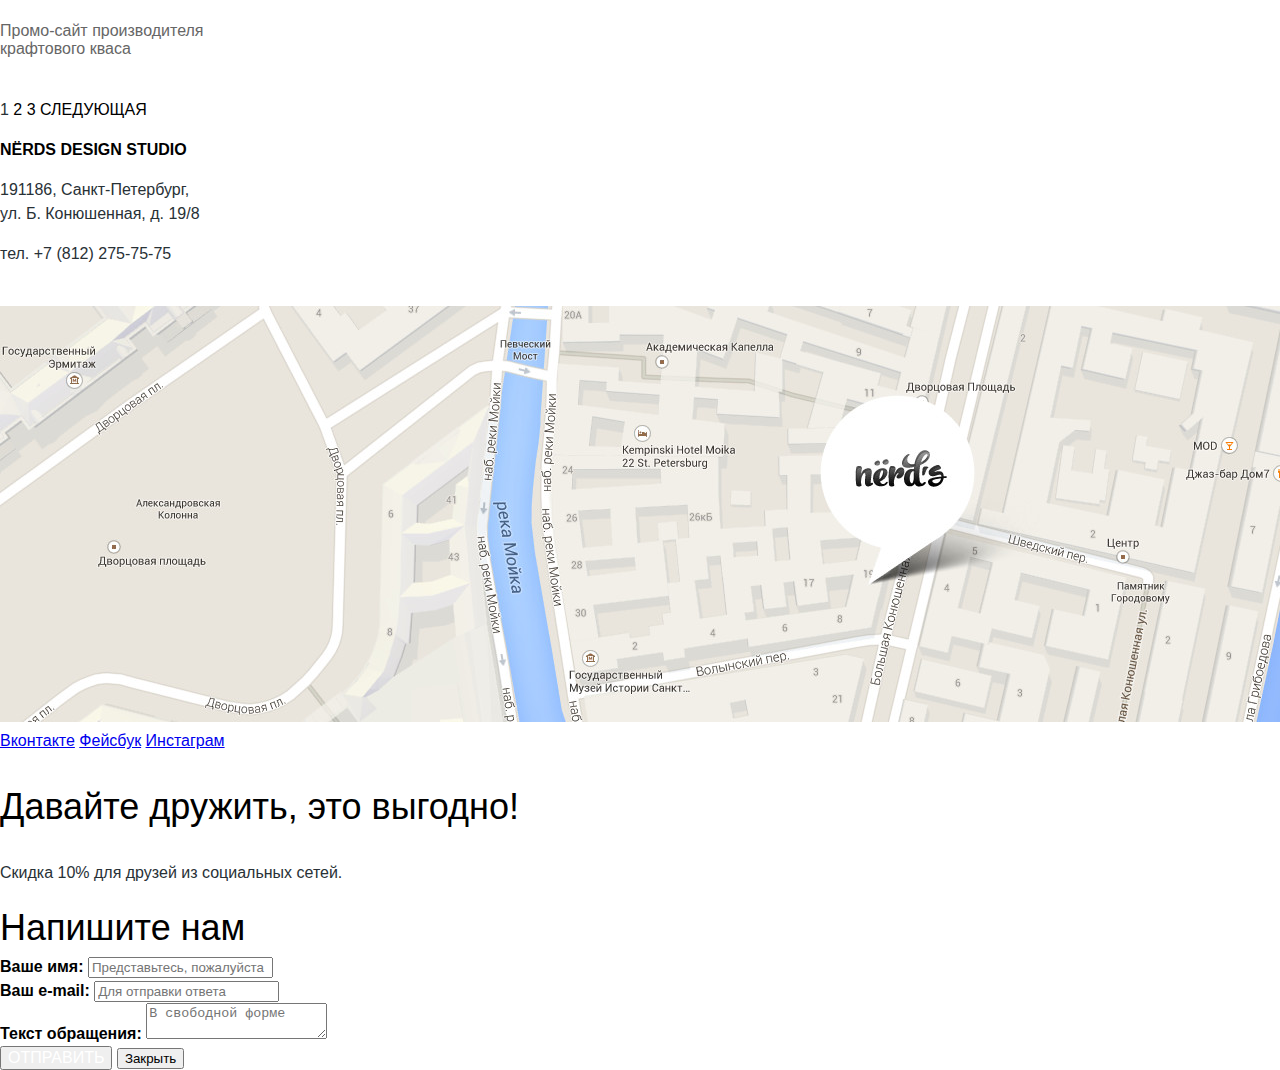
==== commit 3ee72b42: "Добавил недостающие текстовые стили" ====
--- a/inner.html
+++ b/inner.html
@@ -39,102 +39,6 @@
         <h1>Магазин готовых шаблонов</h1>
       </section>
 
-      <section class="templates-catalog">
-        <section class="sorter">
-          <h2>Сортировать:</h2>
-          <div class="sorter-option-selected">
-            <a class="sorter-link">По цене</a>
-          </div>
-          <div class="sorter-option">
-            <a class="sorter-link" href="#">По типу</a>
-          </div>
-          <div class="sorter-option">
-            <a class="sorter-link" href="#">По названию</a>
-          </div>
-          <div class="arrows">
-            <a class="arrow-down active" href="#"></a>
-            <a class="arrow-up" href="#"></a>
-          </div>     
-        </section>
-
-        <section class="templates-cards">
-          <article class="template-card">
-            <a class="template-image" href="#" title="Шаблон «Sedona»">
-              <img src="img/template-sedona.jpg" alt="Шаблон «Sedona»" width="360" height="576">
-            </a>
-            <div class="template-hover">
-              <a href="#">Sedona</a>
-              <p>Информационный сайт<br>
-              для туристов</p>
-              <a class="btn" href="#">9 900 руб.</a>
-            </div>
-          </article>
-          <article class="template-card">
-            <a class="template-image" href="#" title="Шаблон «Pink»">
-              <img src="img/template-pink.jpg" alt="Шаблон «Pink»" width="360" height="576">
-            </a>
-            <div class="template-hover">
-              <a href="#">Pink App</a>
-              <p>Продуктовый лендинг<br>
-              приложения для iOS и Android</p>
-              <a class="btn" href="#">9 900 руб.</a>
-            </div>            
-          </article>
-          <article class="template-card">
-            <a class="template-image" href="#" title="Шаблон «Barbershop»">
-              <img src="img/template-barbershop.jpg" alt="Шаблон «Barbershop»" width="360" height="576">
-            </a>
-            <div class="template-hover">
-              <a href="#">Barbershop</a>
-              <p>Сайт салона красоты.<br>
-              Для мужчин, да.</p>
-              <a class="btn" href="#">9 900 руб.</a>
-            </div>
-          </article>
-          <article class="template-card">
-            <a class="template-image" href="#" title="Шаблон «Mishka»">
-              <img src="img/template-mishka.jpg" alt="Шаблон «Mishka»" width="360" height="576">
-            </a>
-            <div class="template-hover">
-              <a href="#">MISHKA</a>
-              <p>Интернет-магазин<br>
-              вязаных игрушек</p>
-              <a class="btn" href="#">9 900 руб.</a>
-            </div>          
-          </article>
-          <article class="template-card">
-            <a class="template-image" href="#" title="Шаблон «А+»">
-              <img src="img/template-aplus.jpg" alt="Шаблон «А+»" width="360" height="576">
-            </a>
-            <div class="template-hover">
-              <a href="#">A Plus</a>
-              <p>Лендинг курсов повышения<br>
-              квалификации</p>
-              <a class="btn" href="#">9 900 руб.</a>
-            </div>           
-          </article>
-          <article class="template-card">
-            <a class="template-image" href="#" title="Шаблон «Кваст»">
-              <img src="img/template-kvast.jpg" alt="Шаблон «Кваст»" width="360" height="576">
-            </a>
-            <div class="template-hover">
-              <a href="#">КВАСТ</a>
-              <p>Промо-сайт производителя<br>
-              крафтового кваса</p>
-              <a class="btn" href="#">9 900 руб.</a>
-            </div>            
-          </article>
-        </section>
-
-        <nav class="pages">
-          <span>1</span>
-          <a href="#">2</a>
-          <a href="#">3</a>
-          <a class="pages-next" href="#">следующая</a>
-        </nav> 
-      </section>
-
-
       <section class="left-sidebar">
         <form class="filter" action="#" method="get">
           <section class="filter-price">
@@ -191,6 +95,97 @@
           </div>
         </form>
       </section>
+
+      <section class="templates-catalog">
+        <section class="sorter">
+          <h2>Сортировать:</h2>
+          <div class="sorter-options">
+            <a class="sorter-link active" href="#">По цене</a>
+            <a class="sorter-link" href="#">По типу</a>
+            <a class="sorter-link" href="#">По названию</a>
+          </div>
+          <div class="arrows">
+            <a class="arrow-down active" href="#"></a>
+            <a class="arrow-up" href="#"></a>
+          </div>     
+        </section>
+
+        <section class="templates-cards">
+          <article class="template-card">
+            <a class="template-image" href="#" title="Шаблон «Sedona»">
+              <img src="img/template-sedona.jpg" alt="Шаблон «Sedona»" width="360" height="576">
+            </a>
+            <div class="template-hover">
+              <a href="#">Sedona</a>
+              <p>Информационный сайт<br>
+              для туристов</p>
+              <a class="btn" href="#">9 900 руб.</a>
+            </div>
+          </article>
+          <article class="template-card">
+            <a class="template-image" href="#" title="Шаблон «Pink»">
+              <img src="img/template-pink.jpg" alt="Шаблон «Pink»" width="360" height="576">
+            </a>
+            <div class="template-hover">
+              <a href="#">Pink App</a>
+              <p>Продуктовый лендинг<br>
+              приложения для iOS и Android</p>
+              <a class="btn" href="#">9 900 руб.</a>
+            </div>            
+          </article>
+          <article class="template-card">
+            <a class="template-image" href="#" title="Шаблон «Barbershop»">
+              <img src="img/template-barbershop.jpg" alt="Шаблон «Barbershop»" width="360" height="576">
+            </a>
+            <div class="template-hover">
+              <a href="#">Barbershop</a>
+              <p>Сайт салона красоты.<br>
+              Для мужчин, да.</p>
+              <a class="btn" href="#">9 900 руб.</a>
+            </div>
+          </article>
+          <article class="template-card">
+            <a class="template-image" href="#" title="Шаблон «Mishka»">
+              <img src="img/template-mishka.jpg" alt="Шаблон «Mishka»" width="360" height="576">
+            </a>
+            <div class="template-hover">
+              <a href="#">MISHKA</a>
+              <p>Интернет-магазин<br>
+              вязаных игрушек</p>
+              <a class="btn" href="#">9 900 руб.</a>
+            </div>          
+          </article>
+          <article class="template-card">
+            <a class="template-image" href="#" title="Шаблон «А+»">
+              <img src="img/template-aplus.jpg" alt="Шаблон «А+»" width="360" height="576">
+            </a>
+            <div class="template-hover">
+              <a href="#">A Plus</a>
+              <p>Лендинг курсов повышения<br>
+              квалификации</p>
+              <a class="btn" href="#">9 900 руб.</a>
+            </div>           
+          </article>
+          <article class="template-card">
+            <a class="template-image" href="#" title="Шаблон «Кваст»">
+              <img src="img/template-kvast.jpg" alt="Шаблон «Кваст»" width="360" height="576">
+            </a>
+            <div class="template-hover">
+              <a href="#">КВАСТ</a>
+              <p>Промо-сайт производителя<br>
+              крафтового кваса</p>
+              <a class="btn" href="#">9 900 руб.</a>
+            </div>            
+          </article>
+        </section>
+
+        <nav class="paginator">
+          <span>1</span>
+          <a href="#">2</a>
+          <a href="#">3</a>
+          <a class="paginator-next" href="#">следующая</a>
+        </nav> 
+      </section>
     </main>
 
 
@@ -198,11 +193,11 @@
       <div class="container">
         <section class="conacts-map">
           <div class="contacts">
-            <h2>NЁRDS DESIGN STUDIO</h2>
+            <h3>NЁRDS DESIGN STUDIO</h3>
             <p>191186, Санкт-Петербург,<br>
             ул. Б. Конюшенная, д. 19/8</p>
             <p>тел. +7 (812) 275-75-75</p>
-            <a class="contact-btn" href="#">Напишите нам</a>
+            <a class="btn" href="#">Напишите нам</a>
           </div>
           <div class="map">
             <a href="#">
@@ -215,7 +210,7 @@
           <a class="social-btn social-btn-vk" href="#">Вконтакте</a>
           <a class="social-btn social-btn-fb" href="#">Фейсбук</a>
           <a class="social-btn social-btn-inst" href="#">Инстаграм</a>
-          <p>Давайте дружить, это выгодно!</p>
+          <p class="lead">Давайте дружить, это выгодно!</p>
           <p>Скидка 10% для друзей из социальных сетей.</p>
         </section>  
       </div>
@@ -238,8 +233,9 @@
           <textarea name="letter" id="letter" placeholder="В свободной форме"></textarea>
           </div>
           <input type="submit" class="btn" value="Отправить">
+          <button type="button" class="close" title="Закрыть">Закрыть</button>
         </form>
       </div>
     </div>
   </body>
-</html>+</html>
--- a/css/style.css
+++ b/css/style.css
@@ -1,30 +1,162 @@
 body {
-	margin: 0;
-	font-family: "Roboto", Arial, sans-serif;
-	font-size: 16px;
-	line-height: 1.5;
- 	font-weight: normal;
-	color: #283136;
-	background-color: white;
+    margin: 0;
+    font-family: "Roboto", Arial, sans-serif;
+    font-size: 16px;
+    line-height: 1.5;
+    font-weight: normal;
+    color: #283136;
 }
 
-.info-studio h1 {
-	font-family: "Roboto Medium", Arial, sans-serif;
-	font-size: 45px;
-	line-height: 45px;
-	color: #000000;
+h1 {
+    font-family: "Roboto Medium", Arial, sans-serif;
+    font-weight: normal;
+    color: #000000;
 }
 
 .top h1 {
-	font-family: "Roboto Medium", Arial, sans-serif;
-	font-size: 55px;
-	line-height: 55px;
-	color: #000000;
+    font-size: 55px;
+    line-height: 55px;
+}
+
+h2 {
+    font-family: "Roboto", Arial, sans-serif;
+    font-weight: bold;
+    color: #000000;
 }
 
 .service h2 {
-	font-family: "Roboto", Arial, sans-serif;
-	font-size: 55px;
-	font-weight: bold;
-	color: #000000;
+    font-size: 24px;
+    text-transform: uppercase;
+}
+
+.left-sidebar h2 {
+    font-size: 18px;
+    text-transform: uppercase;
+}
+
+h3 {
+    font-family: "Roboto", Arial, sans-serif;
+    font-weight: bold;
+    font-size: 16px;
+    text-transform: uppercase;
+    color: #000000;
+}
+
+.slider-header {
+    font-family: "Roboto Medium", Arial, sans-serif;
+    font-size: 55px;
+    font-weight: normal;
+    line-height: 55px;
+    color: #000000;
+}
+
+.btn {
+    font-family: "Roboto Medium", Arial, sans-serif;
+    font-weight: normal;
+    font-size: 16px;
+    text-decoration: none;
+    text-transform: uppercase;
+    color: #ffffff;
+}
+
+.info-studio .lead {
+    font-family: "Roboto Medium", Arial, sans-serif;
+    font-weight: normal;
+    font-size: 45px;
+    line-height: 45px;
+    color: #000000;
+}
+
+.main-header a {
+    font-family: "Roboto Medium", Arial, sans-serif;
+    font-size: 16px;
+    font-weight: normal;
+    text-transform: uppercase;
+    text-decoration: none;
+    color: #000000;
+}
+
+.service a {
+    font-family: "Roboto Medium", Arial, sans-serif;
+    font-size: 16px;
+    font-weight: normal;
+    color: #ffffff;
+    text-transform: uppercase;
+    text-decoration: none;
+}
+
+.percent span {
+    font-family: "Roboto", Arial, sans-serif;
+    font-weight: bold;
+    font-size: 45px;
+    color: #000000;
+}
+
+.sorter a {
+    font-size: 14px;
+    color: #b2b2b2;
+    text-transform: uppercase;
+    text-decoration: none;
+}
+
+.sorter .active {
+    font-family: "Roboto Medium", Arial, sans-serif;
+    color: #000000;
+}
+
+.templates-cards a {
+    font-size: 16px;
+    font-weight: bold;
+    text-transform: uppercase;
+    text-decoration: none;
+    color: #000000;
+}
+
+.templates-cards .btn {
+    font-family: "Roboto Medium", Arial, sans-serif;
+    font-weight: normal;
+    font-size: 16px;
+    text-decoration: none;
+    text-transform: uppercase;
+    color: #ffffff;
+}
+
+.templates-cards p {
+    font-size: 16px;
+    line-height: 18px;
+    color: #666666;
+}
+
+.paginator a {
+    font-family: "Roboto Medium", Arial, sans-serif;
+    font-size: 16px;
+    text-transform: uppercase;
+    text-decoration: none;
+    color: #000000;
+}
+
+.footer-social .lead {
+    font-family: "Roboto Medium", Arial, sans-serif;
+    font-weight: normal;
+    font-size: 36px;
+    line-height: 36px;
+    color: #000000;
+}
+
+.popup-header {
+    font-family: "Roboto Medium", Arial, sans-serif;
+    font-weight: normal;
+    font-size: 36px;
+    color: #000000;
+}
+
+label {
+    font-family: "Roboto", Arial, sans-serif;
+    font-size: 16px;
+    font-weight: normal;
+    color: #000000;
+}
+
+.popup-write-us label {
+    font-weight: bold;
 }